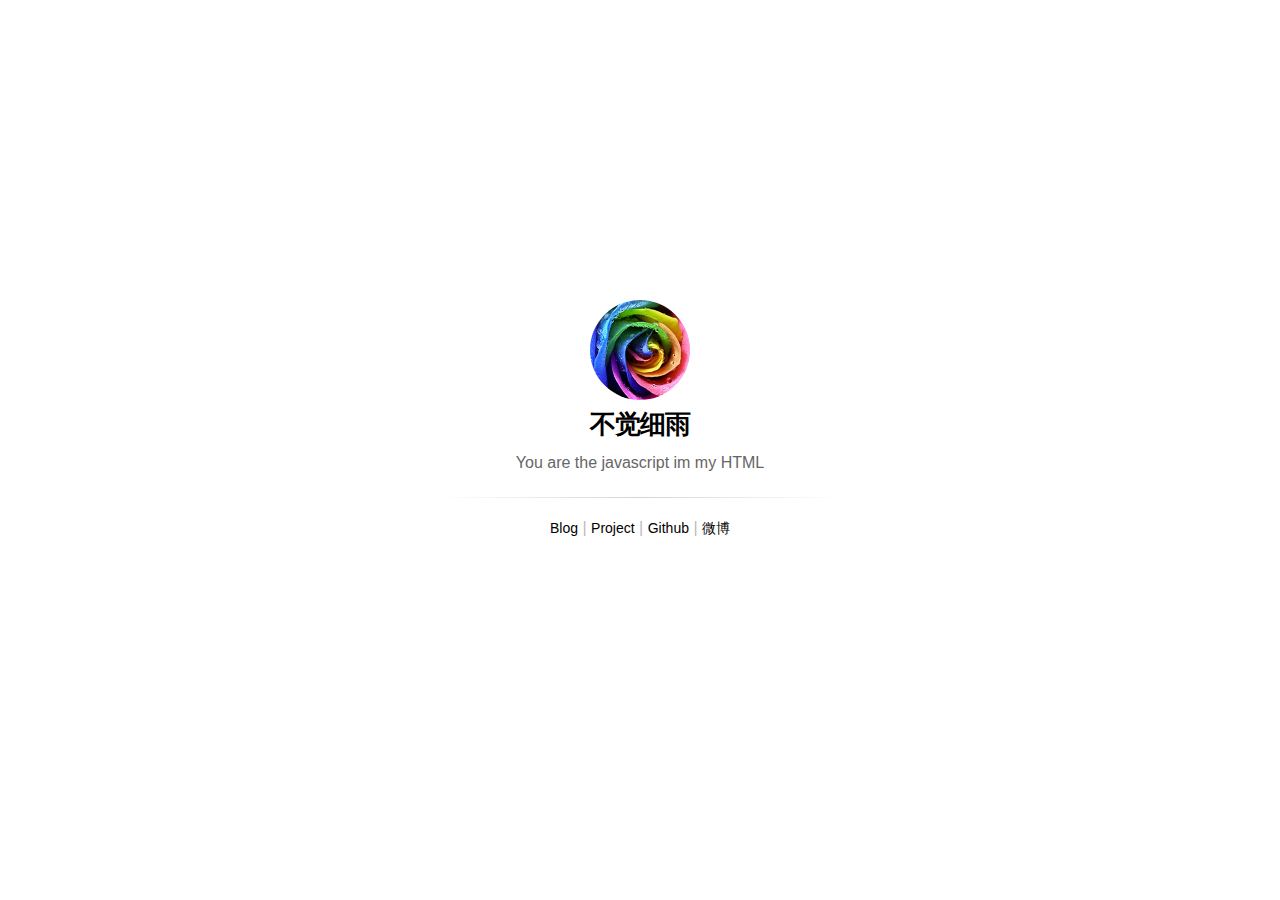
==== index.html @ 700e7a2c "Site updated: 2016-04-20 12:56:49" ====
<!DOCTYPE html>


  <html class="light page-home">


<head>
  <meta charset="utf-8">
  
  <title>Hexo</title>

  <meta name="viewport" content="width=device-width, initial-scale=1, maximum-scale=1">

  
    <meta name="keywords" content="undrizzle,前端,设计,Hexo主题,前端开发,用户体验,设计,frontend,design,nodejs,JavaScript" />
  

  <meta name="description">
<meta property="og:type" content="website">
<meta property="og:title" content="Hexo">
<meta property="og:url" content="http://yoursite.com/index.html">
<meta property="og:site_name" content="Hexo">
<meta property="og:description">
<meta name="twitter:card" content="summary">
<meta name="twitter:title" content="Hexo">
<meta name="twitter:description">

  

  
    <link rel="icon" href="/favicon.ico">
  

  <link href="/css/styles.css?v=0a48fd1a" rel="stylesheet">


  
    <link rel="stylesheet" href="/css/personal-style.css">
  

  

  
  <script type="text/javascript">
    var _hmt = _hmt || [];
    (function() {
      var hm = document.createElement("script");
      hm.src = "//hm.baidu.com/hm.js?57e94d016e201fba3603a8a2b0263af0";
      var s = document.getElementsByTagName("script")[0];
      s.parentNode.insertBefore(hm, s);
    })();
  </script>


</head>

<body>

  

  
  <div class="content-home text-center">
  <a class="avatar" href="/">
    <img src="/images/avatar.jpg" alt="" />
  </a>
  <h1 class="name" style="font-family: calligraffittiregular">
    不觉细雨
  </h1>
  <div class="slogan">
    You are the javascript im my HTML
  </div>

  <hr>

  <ul class="text-center nav">
    
      <li class="item">
        
          <a href="/archives">Blog</a>
        
        <span>|</span>
      </li>
    
      <li class="item">
        
          <a href="/project/" target="_blank">Project</a>
        
        <span>|</span>
      </li>
    
      <li class="item">
        
          <a href="https://github.com/undrizzle" target="_blank">Github</a>
        
        <span>|</span>
      </li>
    
      <li class="item">
        
          <a href="http://weibo.com/2008100621/profile?rightmod=1&amp;wvr=6&amp;mod=personinfo&amp;is_all=1" target="_blank">微博</a>
        
        <span>|</span>
      </li>
    
  </ul>

</div>





  <div class="modal" id="modal">
  <span id="cover" class="cover hide"></span>
  <div id="modal-dialog" class="modal-dialog hide-dialog">
    <div class="modal-header">
      <span id="close" class="btn-close">关闭</span>
    </div>
    <hr>
    <div class="modal-body">
      <ul class="list-toolbox">
        
          <li class="item-toolbox">
            <a
              class="CIRCLE"
              href="/archives/"
              target="_self"
              >
              博客
            </a>
          </li>
        
          <li class="item-toolbox">
            <a
              class="CIRCLE"
              href="/category/"
              target="_self"
              >
              分类
            </a>
          </li>
        
          <li class="item-toolbox">
            <a
              class="CIRCLE"
              href="/tag/"
              target="_self"
              >
              标签
            </a>
          </li>
        
          <li class="item-toolbox">
            <a
              class="CIRCLE"
              href="/link/"
              target="_self"
              >
              友链
            </a>
          </li>
        
          <li class="item-toolbox">
            <a
              class="CIRCLE"
              href="/about/"
              target="_self"
              >
              关于
            </a>
          </li>
        
          <li class="item-toolbox">
            <a
              class="CIRCLE"
              href="/atom.xml"
              target="_blank"
              >
              RSS
            </a>
          </li>
        
          <li class="item-toolbox">
            <a
              class="CIRCLE"
              href="/search/"
              target="_self"
              >
              搜索
            </a>
          </li>
        
      </ul>

    </div>
  </div>
</div>



  

  <script type="text/javascript">
  function loadScript(url, callback) {
    var script = document.createElement('script')
    script.type = 'text/javascript';

    if (script.readyState) { //IE
      script.onreadystatechange = function() {
        if (script.readyState == 'loaded' ||
          script.readyState == 'complete') {
          script.onreadystatechange = null;
          callback();
        }
      };
    } else { //Others
      script.onload = function() {
        callback();
      };
    }

    script.src = url;
    document.getElementsByTagName('head')[0].appendChild(script);
  }

  window.onload = function() {
    loadScript('/js/bundle.js?235687', function() {
      // load success
    });
  }
</script>

</body>
</html>
---- css/styles.css ----
@-webkit-keyframes fadeInFromNone{0%{display:none;opacity:0}1%{display:block;opacity:0}100%{display:block;opacity:1}}@keyframes fadeInFromNone{0%{display:none;opacity:0}1%{display:block;opacity:0}100%{display:block;opacity:1}}@-webkit-keyframes scaleIn{0%{-webkit-transform:scale(0);transform:scale(0);opacity:0}100%{-webkit-transform:scale(0);transform:scale(0);opacity:1}}@keyframes scaleIn{0%{-webkit-transform:scale(0);transform:scale(0);opacity:0}100%{-webkit-transform:scale(0);transform:scale(0);opacity:1}}@-webkit-keyframes zoomIn{0%{-webkit-transform:scale3d(0, 0, 0);transform:scale3d(0, 0, 0);opacity:0}50%{opacity:1}}@keyframes zoomIn{0%{-webkit-transform:scale3d(0, 0, 0);transform:scale3d(0, 0, 0);opacity:0}50%{opacity:1}}@-webkit-keyframes fadeIn{from{opacity:0}to{opacity:1}}@keyframes fadeIn{from{opacity:0}to{opacity:1}}@font-face{font-family:'fontello';src:url("/fonts/fontello.eot?58336539");src:url("/fonts/fontello.eot?58336539#iefix") format("embedded-opentype"),url("/fonts/fontello.woff2?58336539") format("woff2"),url("/fonts/fontello.woff?58336539") format("woff"),url("/fonts/fontello.ttf?58336539") format("truetype"),url("/fonts/fontello.svg?58336539#fontello") format("svg");font-weight:normal;font-style:normal}[class^="icon-"]:before,[class*=" icon-"]:before{font-family:"fontello";font-style:normal;font-weight:normal;speak:none;display:inline-block;text-decoration:inherit;width:1em;margin-right:.2em;text-align:center;font-variant:normal;text-transform:none;line-height:1em;margin-left:.2em;-webkit-font-smoothing:antialiased;-moz-osx-font-smoothing:grayscale}.icon-feather:before{content:'\e800'}.icon-cc:before{content:'\e802'}.icon-long:before{content:'\e806'}.icon-angle-left:before{content:'\e807'}.icon-text:before{content:'\e808'}.icon-hu:before{content:'\e809'}.icon-weibo:before{content:'\e80a'}.icon-angle-down:before{content:'\e80b'}.icon-archive:before{content:'\e80c'}.icon-search:before{content:'\e80d'}.icon-rss-2:before{content:'\e80e'}.icon-heart:before{content:'\e80f'}.icon-zhu:before{content:'\e810'}.icon-user-1:before{content:'\e811'}.icon-calendar-1:before{content:'\e812'}.icon-ma:before{content:'\e813'}.icon-box:before{content:'\e814'}.icon-home:before{content:'\e815'}.icon-shu:before{content:'\e816'}.icon-calendar:before{content:'\e817'}.icon-yang:before{content:'\e818'}.icon-user:before{content:'\e819'}.icon-info-circled-1:before{content:'\e81a'}.icon-lsit:before{content:'\e81b'}.icon-rss:before{content:'\e81c'}.icon-info:before{content:'\e81d'}.icon-wechat:before{content:'\e81e'}.icon-comment:before{content:'\e81f'}.icon-she:before{content:'\e820'}.icon-info-with-circle:before{content:'\e821'}.icon-niu:before{content:'\e822'}.icon-mail:before{content:'\e823'}.icon-list:before{content:'\e824'}.icon-gou:before{content:'\e825'}.icon-tu:before{content:'\e826'}.icon-twitter:before{content:'\e827'}.icon-location:before{content:'\e828'}.icon-hou:before{content:'\e829'}.icon-qq:before{content:'\e82a'}.icon-tag:before{content:'\e82b'}.icon-angle-right:before{content:'\e82c'}.icon-github:before{content:'\e82d'}.icon-angle-up:before{content:'\e82e'}.icon-ji:before{content:'\e82f'}@font-face{font-family:'calligraffittiregular';src:url("/fonts/calligraffitti-regular-webfont.eot");src:url("/fonts/calligraffitti-regular-webfont.eot?#iefix") format("embedded-opentype"),url("/fonts/calligraffitti-regular-webfont.woff2") format("woff2"),url("/fonts/calligraffitti-regular-webfont.woff") format("woff"),url("/fonts/calligraffitti-regular-webfont.ttf") format("truetype"),url("/fonts/calligraffitti-regular-webfont.svg#calligraffittiregular") format("svg");font-weight:normal;font-style:normal}@font-face{font-family:"Lobster-Regular";src:url("/fonts/Lobster-Regular.eot");src:url("/fonts/Lobster-Regular.eot?#iefix") format("embedded-opentype"),url("/fonts/Lobster-Regular.woff") format("woff"),url("/fonts/Lobster-Regular.ttf") format("truetype"),url("/fonts/Lobster-Regular.svg#Lobster-Regular") format("svg");font-style:normal;font-weight:normal}@font-face{font-family:"PoiretOne-Regular";src:url("/fonts/PoiretOne-Regular.eot");src:url("/fonts/PoiretOne-Regular.eot?#iefix") format("embedded-opentype"),url("/fonts/PoiretOne-Regular.woff") format("woff"),url("/fonts/PoiretOne-Regular.ttf") format("truetype"),url("/fonts/PoiretOne-Regular.svg#PoiretOne-Regular") format("svg");font-style:normal;font-weight:normal}@font-face{font-family:"JosefinSans-Thin";src:url("/fonts/JosefinSans-Thin.eot");src:url("/fonts/JosefinSans-Thin.eot?#iefix") format("embedded-opentype"),url("/fonts/JosefinSans-Thin.woff") format("woff"),url("/fonts/JosefinSans-Thin.ttf") format("truetype"),url("/fonts/JosefinSans-Thin.svg#JosefinSans-Thin") format("svg");font-style:normal;font-weight:normal}/*! normalize.css v3.0.3 | MIT License | github.com/necolas/normalize.css */html{font-family:sans-serif;-ms-text-size-adjust:100%;-webkit-text-size-adjust:100%}body{margin:0}article,aside,details,figcaption,figure,footer,header,hgroup,main,menu,nav,section,summary{display:block}audio,canvas,progress,video{display:inline-block;vertical-align:baseline}audio:not([controls]){display:none;height:0}[hidden],template{display:none}a{background-color:transparent}a:active,a:hover{outline:0}abbr[title]{border-bottom:1px dotted}b,strong{font-weight:bold}dfn{font-style:italic}h1{font-size:2em;margin:0.67em 0}mark{background:#ff0;color:#000}small{font-size:80%}sub,sup{font-size:75%;line-height:0;position:relative;vertical-align:baseline}sup{top:-0.5em}sub{bottom:-0.25em}img{border:0}svg:not(:root){overflow:hidden}figure{margin:1em 40px}hr{box-sizing:content-box;height:0}pre{overflow:auto}code,kbd,pre,samp{font-family:monospace, monospace;font-size:1em}button,input,optgroup,select,textarea{color:inherit;font:inherit;margin:0}button{overflow:visible}button,select{text-transform:none}button,html input[type="button"],input[type="reset"],input[type="submit"]{-webkit-appearance:button;cursor:pointer}button[disabled],html input[disabled]{cursor:default}button::-moz-focus-inner,input::-moz-focus-inner{border:0;padding:0}input{line-height:normal}input[type="checkbox"],input[type="radio"]{box-sizing:border-box;padding:0}input[type="number"]::-webkit-inner-spin-button,input[type="number"]::-webkit-outer-spin-button{height:auto}input[type="search"]{-webkit-appearance:textfield;box-sizing:content-box}input[type="search"]::-webkit-search-cancel-button,input[type="search"]::-webkit-search-decoration{-webkit-appearance:none}fieldset{border:1px solid #c0c0c0;margin:0 2px;padding:0.35em 0.625em 0.75em}legend{border:0;padding:0}textarea{overflow:auto}optgroup{font-weight:bold}table{border-collapse:collapse;border-spacing:0}td,th{padding:0}body,.smooth-container{scroll-behavior:smooth}html,body{font-family:PingFangSC-Regular,'Roboto', Verdana, "Open Sans", "Helvetica Neue", "Helvetica", "Hiragino Sans GB", "Microsoft YaHei", "Source Han Sans CN", "WenQuanYi Micro Hei", Arial, sans-serif;-webkit-font-smoothing:antialiased;-webkit-tap-highlight-color:transparent;overflow-x:hidden;overflow-y:auto;width:100%;min-height:100%}body{background:#fff}code,pre,samp{font-family:PingFangSC-Regular, 'Roboto', Verdana, "Open Sans", "Helvetica Neue", "Helvetica", "Hiragino Sans GB", "Microsoft YaHei", "Source Han Sans CN", "WenQuanYi Micro Hei", Arial, sans-serif}*{box-sizing:border-box}a{text-decoration:none}a:hover{text-decoration:none}ul{line-height:1.8em;padding:0;list-style:none}ul li{list-style:none}.text-center{text-align:center}@media screen and (max-width: 767px){html,body{overflow-x:hidden}}code{padding:3px 6px;vertical-align:middle;border-radius:4px;background-color:#f7f7f7;color:#e96900}figure.highlight{display:block;overflow-x:auto;margin:0 0 15px;padding:16px;color:#555;font-size:14px;border-radius:6px;background-color:#f7f7f7;overflow-y:hidden}.highlight pre{line-height:1.5em;overflow-y:hidden;white-space:pre-wrap;word-wrap:break-word}.highlight .gutter pre{padding-right:30px;text-align:right;border:0;background-color:transparent}.highlight .code{width:100%}.highlight figcaption{font-size:.8em;color:#999}.highlight figcaption a{float:right}.highlight table{width:100%;margin:0;border:0}.highlight table td,.highlight table th{border:0;color:#555;font-size:14px;padding:0}.highlight pre{margin:0;background-color:transparent}.highlight .comment,.highlight .meta{color:#b3b3b3}.highlight .string,.highlight .value,.highlight .variable,.highlight .template-variable,.highlight .strong,.highlight .emphasis,.highlight .quote,.highlight .inheritance,.highlight.ruby .symbol,.highlight.xml .cdata{color:#1abc9c}.highlight .keyword,.highlight .selector-tag,.highlight .type,.highlight.javascript .function{color:#e96900}.highlight .preprocessor,.highlight .built_in,.highlight .params,.highlight .constant,.highlight .symbol,.highlight .bullet,.highlight .attribute,.highlight.css .hexcolor{color:#1abc9c}.highlight .number,.highlight .literal{color:#ae81ff}.highlight .section,.highlight .header,.highlight .name,.highlight .function,.highlight.python .decorator,.highlight.python .title,.highlight.ruby .function .title,.highlight.ruby .title .keyword,.highlight.perl .sub,.highlight.javascript .title,.highlight.coffeescript .title{color:#525252}.highlight .tag,.highlight .regexp{color:#2973b7}.highlight .title,.highlight .attr,.highlight .selector-id,.highlight .selector-class,.highlight .selector-attr,.highlight .selector-pseudo,.highlight.ruby .constant,.highlight.xml .tag .title,.highlight.xml .pi,.highlight.xml .doctype,.highlight.html .doctype,.highlight.css .id,.highlight.css .pseudo,.highlight .class,.highlight.ruby .class .title{color:#2973b7}.highlight.css .code .attribute{color:#e96900}.highlight.css .class{color:#525252}.tag .attribute{color:#e96900}.highlight .addition{color:#55a532;background-color:#eaffea}.highlight .deletion{color:#bd2c00;background-color:#ffecec}.highlight .link{text-decoration:underline}.function .keyword{color:#0092db}.function .params{color:#525252}.function .title{color:#525252}.hide{display:none}.show{display:block}.content{width:500px;margin:40px auto 80px;border-left:4px solid #f9f9f9}.content.content-archive .toolbox,.content.content-about .toolbox,.content.content-search .toolbox,.content.content-project .toolbox,.content.content-link .toolbox,.content.content-category .toolbox,.content.content-tag .toolbox{margin-bottom:15px;margin-left:-20px}.duoshuo-comment,.disqus-comments{margin-top:40px}@media screen and (max-width: 767px){.content.content-post,.content.content-about,.content.content-search,.content.content-project,.content.content-category,.content.content-tag,.content.content-archive{overflow-x:hidden;width:100%;margin-top:30px;padding-right:10px;padding-left:12px}.content.content-post{padding:0}.content.content-category .list-post,.content.content-tag .list-post{border-left:none}.content.content-category .list-post .item-title:before,.content.content-category .list-post .item-post:before,.content.content-tag .list-post .item-title:before,.content.content-tag .list-post .item-post:before{display:none}.content.content-category .list-post .item-title,.content.content-category .list-post .item-post,.content.content-tag .list-post .item-title,.content.content-tag .list-post .item-post{padding-left:0}}@media only screen and (min-device-width: 768px) and (max-device-width: 1024px){.content.content-tag,.content.content-post,.content.content-category{width:95%}}.article-content h1,.article-content h2,.article-content h3,.article-content h4,.article-content h5,.article-content h6{font-weight:normal;margin:28px 0 15px;color:#000}.article-content h1{font-size:24px}.article-content h2{font-size:20px}.article-content h3{font-size:16px}.article-content h4{font-size:14px}.article-content a{color:#1abc9c}.article-content a:hover{color:#148f77}.article-content strong{color:#000}.article-content a strong{color:#1abc9c}.article-content p{font-size:15px;line-height:2em;margin-bottom:20px;color:#555}.article-content ol,.article-content ul{font-size:15px;color:#555}.article-content img{max-width:100%;height:auto}.article-content ul li{position:relative;padding-left:14px}.article-content ul li:before{position:absolute;top:12px;left:-2px;width:4px;height:4px;margin-left:2px;content:' ';border-radius:50%;background:#bbb}.article-content p+ul{margin-top:-10px}.article-content ul+p{margin-top:25px}.article-content ol{padding-left:20px}.article-content blockquote{margin:0;padding:2px 30px;color:#555;border-left:6px solid #eee;background:#fafafa}html.bg{background-color:transparent;background-size:cover;background-position:center center;background-repeat:no-repeat}.content-home{position:absolute;top:50%;width:100%;height:100%;height:300px;margin-top:-150px;margin-bottom:100px}.content-home .avatar img{display:inline-block;width:100px;height:100px;border-radius:50%;-o-object-fit:cover;object-fit:cover;overflow:hidden}.content-home .name{font-size:26px;font-weight:bold;font-style:normal;line-height:50px;height:50px;margin:0 auto;letter-spacing:-.03em}.content-home .slogan{font-size:16px;font-weight:200;margin-bottom:26px;color:#666}.content-home .nav{color:#bbb}.content-home .nav .item{display:inline-block}.content-home .nav .item a{font-size:14px;display:inline-block;text-align:center;text-decoration:none;color:#000;-webkit-transition-duration:0.5s;transition-duration:0.5s;transition-propety:background-color}.content-home .nav .item a:hover{color:#1abc9c}.content-home .nav .item:last-child span{display:none}@media (max-width: 640px){.content-home .title{font-size:3rem;font-weight:100;letter-spacing:-.05em}}hr{max-width:400px;height:1px;margin-top:-1px;border:none;background-image:-webkit-linear-gradient(bottom, transparent, #d5d5d5, transparent);background-image:linear-gradient(0deg, transparent, #d5d5d5, transparent);background-image:-webkit-linear-gradient(0deg, transparent, #d5d5d5, transparent)}html.dark hr{display:block}html.dark .content-home .name{color:#fff}html.dark .content-home .slogan{color:#fff}html.dark .content-home .nav{color:#fff}html.dark .content-home .nav .item a{color:#fff}html.dark .content-home .nav .item a:hover{color:#1abc9c}.content.content-category{margin-bottom:100px}.content.content-about .about-list{margin-left:-2px}.content.content-about .about-list .about-item{position:relative;padding:10px 0}.content.content-about .about-list .about-item .text{padding-left:20px}.content.content-about a.text-value-url{color:#1abc9c}.content.content-about a.text-value-url:hover{color:#148f77}.content.content-about .dot{position:absolute;top:50%;width:10px;height:10px;margin-top:-5px;margin-left:-5px;content:' ';border-radius:50%}.content.content-about .dot.icon{font-size:12px;line-height:20px;width:20px;height:20px;margin-top:-10px;margin-left:-10px;padding-left:2px;color:rgba(255,255,255,0.6)}.content.content-about .dot.dot-0{background:#1abc9c}.content.content-about .dot.dot-1{background:#3498db}.content.content-about .dot.dot-2{background:#9b59b6}.content.content-about .dot.dot-3{background:#e67e22}.content.content-about .dot.dot-4{background:#e74c3c}@media screen and (min-width: 768px){.content.content-about{width:600px}}@media screen and (max-width: 767px){.content.content-about .about-list{margin-left:0;border-left:4px solid #f9f9f9}.content.content-about .about-list .dot.icon{margin-left:-12px}}.content.content-search .wrap-search-box{position:relative;padding-left:20px;margin-bottom:40px}.content.content-search .wrap-search-box:before{position:absolute;top:50%;left:-2px;width:8px;height:8px;margin-top:-4px;margin-left:-4px;content:' ';border-radius:50%;background:#ddd}.content.content-search .wrap-search-box .search-box{position:relative;background:#f0f0f0;height:36px;border-radius:36px;width:400px;overflow:hidden}.content.content-search .wrap-search-box .search-box .input-search{position:relative;border:none;width:100%;height:100%;padding-left:32px;background:transparent}.content.content-search .wrap-search-box .search-box .input-search:focus{outline:none}.content.content-search .wrap-search-box .search-box .icon-search{position:absolute;top:0;left:2px;width:30px;height:36px;line-height:36px;text-align:center;border-radius:36px;color:#bbb}.content.content-search .list-search .tip{padding-left:20px;color:#999}.content.content-search .list-search .item .color-hightlight{color:red}.content.content-search .list-search .item .title{font-size:18px;font-weight:bold;-webkit-transition-duration:0.5s;transition-duration:0.5s;color:#333;vertical-align:middle;max-width:430px;transition-propety:background-color;margin:30px 0px 0px}.content.content-search .list-search .item .title:hover{color:#1abc9c}.content.content-search .list-search .item a{position:relative;display:block;padding-left:20px}.content.content-search .list-search .item a:before{position:absolute;top:50%;left:-2px;width:8px;height:8px;margin-top:-4px;margin-left:-4px;content:' ';border-radius:50%;background:#ddd}.content.content-search .list-search .item .post-content{padding-left:20px;color:#555}.content.content-search .list-search .item .post-content>*{font-size:14px !important}@media screen and (min-width: 768px){.content.content-search{width:600px}}@media screen and (max-width: 767px){.content.content-search .wrap-search-box{padding-left:0;margin-bottom:40px}.content.content-search .wrap-search-box:before{display:none}.content.content-search .wrap-search-box .search-box{width:100%}.content.content-search .list-search .tip{padding-left:0}.content.content-search .list-search .item .title{font-size:18px}.content.content-search .list-search .item a{padding-left:0}.content.content-search .list-search .item a:before{display:none}.content.content-search .list-search .item .post-content{padding-left:0}}.post-header{margin:0 auto;padding-top:20px}.post-header.LEFT{width:720px;border-left:4px solid #f0f0f0}.post-header.CENTER{width:4px;background:#f0f0f0}.post-header .toolbox{margin-top:-40px;margin-left:-18px;background:#fff;-webkit-transition-duration:0.5s;transition-duration:0.5s;transition-propety:transform}.post-header .toolbox:hover{-webkit-transform:translate(0, 30px);transform:translate(0, 30px)}.post-header .toolbox .toolbox-entry .icon-angle-down{margin-top:16px;display:inline-block;line-height:0;font-size:22px;border-radius:50%}.post-header .toolbox .toolbox-entry .toolbox-entry-text{display:none}.content.content-post{border-left:none;margin:50px auto}.content.content-post.CENTER .article-header{text-align:center}.content.content-post .article-header{margin-bottom:40px}.content.content-post .article-header .post-title{font-size:32px;font-weight:normal;margin:0 0 12px;color:#000}.content.content-post .article-header .article-meta{font-size:12px;margin-top:8px;margin-bottom:30px;color:#999}.content.content-post .article-header .article-meta a{color:#999}.content.content-post .article-header .article-meta>span>*{vertical-align:middle}.content.content-post .article-header .article-meta i{display:inline-block;margin:0 -4px 0 4px}@media screen and (min-width: 768px){.content.content-post{width:760px;margin-top:60px}}@media screen and (max-width: 767px){.post-header{display:none}.content.content-post .article-content,.content.content-post .post-title{padding-right:10px;padding-left:10px}.content.content-post .article-header .post-title{font-size:24px}.content.content-archive .archive-body{border-left:none}.content.content-archive .archive-body .item-title:before,.content.content-archive .archive-body .item-post:before{display:none}.content.content-archive .archive-body .item-year,.content.content-archive .archive-body .item-post{padding-left:0}}@media only screen and (min-device-width: 768px) and (max-device-width: 1024px){.content.content-post{width:95%}}.content.content-link .link-list .link-item{position:relative;margin-left:-23px;padding:8px 0}.content.content-link .link-list .link-item a{display:block;color:#444}.content.content-link .link-list .link-item a .avatar,.content.content-link .link-list .link-item a .wrap-info{display:inline-block;vertical-align:middle}.content.content-link .link-list .link-item a .avatar{width:44px;height:44px;border-radius:50%}.content.content-link .link-list .link-item a .avatar:hover{opacity:.8}.content.content-link .link-list .link-item a .wrap-info{line-height:1.3em}.content.content-link .link-list .link-item a .wrap-info .name{font-weight:bold}.content.content-link .link-list .link-item a .wrap-info .name:hover{color:#1abc9c}.content.content-link .link-list .link-item a .wrap-info .info{font-size:13px;color:#999;min-width:240px}.content.content-link .tip{margin:20px 0 0 -15px;color:#ddd}.content.content-link .tip i,.content.content-link .tip span{vertical-align:middle}.content.content-link .tip .icon-mail{width:24px;height:24px;text-align:center;line-height:24px;border-radius:50%;color:#fff;background:#f0f0f0;font-size:12px;display:inline-block;padding-left:1px}@media screen and (min-width: 768px){.content.content-link hr{display:none;height:0}}@media screen and (max-width: 767px){.content.content-link{width:100%}.content.content-link .link-list .link-item{position:relative;margin-left:0;padding:8px 0 8px 10px}}@media only screen and (min-device-width: 768px) and (max-device-width: 1024px){.content.content-link{width:100%}.content.content-link .link-list .link-item{position:relative;margin-left:0;padding:8px 0 8px 10px}}.content.content-project .project-list{margin-left:-2px}.content.content-project .project-list .project-item{position:relative;padding:10px 0}.content.content-project .project-list .project-item .text{padding-left:20px}.content.content-project a.project-url{color:#1abc9c}.content.content-project a.project-url:hover{color:#148f77}.content.content-project .intro{color:#666}.content.content-project .dot{position:absolute;top:50%;width:10px;height:10px;margin-top:-5px;margin-left:-5px;content:' ';border-radius:50%}.content.content-project .dot.icon{font-size:12px;line-height:20px;width:20px;height:20px;margin-top:-10px;margin-left:-10px;padding-left:2px;color:rgba(255,255,255,0.6)}.content.content-project .dot.dot-0{background:#1abc9c}.content.content-project .dot.dot-1{background:#3498db}.content.content-project .dot.dot-2{background:#9b59b6}.content.content-project .dot.dot-3{background:#e67e22}.content.content-project .dot.dot-4{background:#e74c3c}@media screen and (min-width: 768px){.content.content-project{width:600px}}@media screen and (max-width: 767px){.content.content-project .project-list{margin-left:0}}table{width:100%;max-width:100%;border:1px solid #dfdfdf;margin-bottom:30px}table>thead>tr>th,table>thead>tr>td{border-bottom-width:2px}table td,table th{line-height:1.5;padding:8px;text-align:left;vertical-align:top;color:#555;border:1px solid #dfdfdf;font-size:15px}.page-header{position:relative;margin-bottom:30px;background:#fff}.page-header .breadcrumb{width:100px;font-size:16px;margin-bottom:10px;margin-left:-52px;color:#d0d0d0;text-align:center}.page-header .breadcrumb .location{margin-left:0;font-size:13px}.page-header .breadcrumb i{font-size:26px;color:#dfdfdf}.page-header .box-blog-info{display:block}.page-header .box-blog-info .avatar,.page-header .box-blog-info .info{display:inline-block;vertical-align:middle}.page-header .box-blog-info img{width:60px;height:60px;vertical-align:middle;border-radius:50%;-o-object-fit:cover;object-fit:cover;overflow:hidden}.page-header .box-blog-info .info .name{font-size:24px;font-weight:bold;margin:0;color:#000}.page-header .box-blog-info .info .slogan{display:inline-block;color:#999}@media screen and (min-width: 768px){.page-header{margin-bottom:30px}.page-header .home-entry{display:inline-block}.page-header .box-blog-info{display:block;margin-left:-30px}}@media screen and (max-width: 767px){.page-header{margin-bottom:30px;text-align:center}.page-header .breadcrumb{display:none}.page-header .home-entry{display:none}.page-header .box-blog-info .avatar{display:block}.page-header .box-blog-info .avatar img{width:60px;height:60px;vertical-align:middle;border-radius:50%}.page-header .box-blog-info .info{display:inline-block}.page-header .box-blog-info .info .name{display:inline-block;margin-top:10px;margin-bottom:8px}.page-header .box-blog-info .info .slogan{display:block}}.pagination .page-nav .page-number{font-family:'calligraffittiregular';font-size:15px;font-weight:bolder;line-height:33px;display:inline-block;width:28px;height:28px;margin:auto 6px;text-align:center;color:#444;border-radius:50%}.pagination .page-nav .page-number:hover,.pagination .page-nav .page-number.current{color:#444;background:#f0f0f0}.pagination .page-nav .space{letter-spacing:2px}.pagination .page-nav .extend{font-size:20px;line-height:25px;display:inline-block;width:28px;height:28px;text-align:center;color:#444;border-radius:50%;-webkit-transition-duration:.5s;transition-duration:.5s;transition-propety:background-color}.pagination .page-nav .extend:hover{color:#444;background:#f0f0f0}.list-post{line-height:2.8em}.item-title{position:relative;margin-top:40px;padding-left:20px}.item-title:before{position:absolute;top:50%;left:-2px;width:10px;height:10px;margin-top:-9px;margin-left:-5px;content:' ';border-radius:50%}.item-title.item-title-0:before{background:#1abc9c}.item-title.item-title-1:before{background:#3498db}.item-title.item-title-2:before{background:#9b59b6}.item-title.item-title-3:before{background:#e67e22}.item-title.item-title-4:before{background:#e74c3c}.item-post{position:relative;padding-left:20px}.item-post:before{position:absolute;top:50%;left:-2px;width:8px;height:8px;margin-top:-4px;margin-left:-4px;content:' ';border-radius:50%;background:#ddd}.item-post .post-date{font-size:12px;display:inline-block;color:#888}.item-post .post-title{font-size:16px;font-weight:normal;position:relative;display:inline-block;-webkit-transition-duration:.5s;transition-duration:.5s;color:#333;vertical-align:middle;text-overflow:ellipsis;max-width:430px;white-space:nowrap;overflow:hidden;transition-propety:background-color}.item-post .post-title:hover{color:#1abc9c}.item-year{position:relative;margin-top:40px;padding-left:20px}.item-year a.text-year{font-family:'calligraffittiregular';font-size:20px;font-weight:bold;font-weight:bold;color:#222}.item-category-name{position:relative;margin-top:40px;padding-left:20px}.item-category-name .category-count{font-family:'calligraffittiregular';font-size:16px;font-weight:bold}.toolbox{position:relative;width:60px;height:40px;border-radius:20px;background:transparent}.toolbox:hover{width:200px}.toolbox:hover .toolbox-entry .icon-angle-down{display:none}.toolbox:hover .toolbox-entry .toolbox-entry-text{display:inline-block}.toolbox:hover .list-toolbox{display:block}.toolbox:hover .list-toolbox li a{-webkit-animation-duration:.8s;animation-duration:.8s;-webkit-animation-fill-mode:both;animation-fill-mode:both}.toolbox:hover .list-toolbox li:nth-child(1) a{-webkit-animation-name:fadeIn;animation-name:fadeIn}.toolbox:hover .list-toolbox li:nth-child(2) a{-webkit-animation-name:fadeIn;animation-name:fadeIn;-webkit-animation-delay:.1s;animation-delay:.1s}.toolbox:hover .list-toolbox li:nth-child(3) a{-webkit-animation-name:fadeIn;animation-name:fadeIn;-webkit-animation-delay:.2s;animation-delay:.2s}.toolbox:hover .list-toolbox li:nth-child(4) a{-webkit-animation-name:fadeIn;animation-name:fadeIn;-webkit-animation-delay:.3s;animation-delay:.3s}.toolbox:hover .list-toolbox li:nth-child(5) a{-webkit-animation-name:fadeIn;animation-name:fadeIn;-webkit-animation-delay:.4s;animation-delay:.4s}.toolbox:hover .list-toolbox li:nth-child(6) a{-webkit-animation-name:fadeIn;animation-name:fadeIn;-webkit-animation-delay:.5s;animation-delay:.5s}.toolbox:hover .list-toolbox li:nth-child(7) a{-webkit-animation-name:fadeIn;animation-name:fadeIn;-webkit-animation-delay:.6s;animation-delay:.6s}.toolbox:hover .list-toolbox li:nth-child(8) a{-webkit-animation-name:fadeIn;animation-name:fadeIn;-webkit-animation-delay:.7s;animation-delay:.7s}.toolbox .toolbox-entry{position:relative;font-size:13px;line-height:40px;display:block;width:40px;height:40px;margin-bottom:20px;-webkit-transition-duration:.5s;transition-duration:.5s;text-align:center;color:#555;border-radius:50%;background:#f0f0f0;transition-propety:background-color}.toolbox .toolbox-entry .icon-angle-down{display:none}.toolbox .toolbox-entry .toolbox-entry-text{display:inline-block}.toolbox .toolbox-entry .icon-home{display:none;font-size:22px;color:#999}.toolbox .toolbox-entry:hover{cursor:pointer;background:#dfdfdf}.toolbox .toolbox-entry:hover .icon-angle-down,.toolbox .toolbox-entry:hover .toolbox-entry-text{display:none}.toolbox .toolbox-entry:hover .icon-home{display:inline-block}.toolbox .list-toolbox{position:absolute;top:-17px;left:46px;display:none;width:500px}.toolbox .list-toolbox .item-toolbox{display:inline-block}.toolbox .list-toolbox .item-toolbox a{font-size:13px;line-height:40px;display:inline-block;height:40px;margin-bottom:20px;-webkit-transition-duration:.5s;transition-duration:.5s;text-align:center;color:#555;border-radius:20px;background:#f0f0f0;transition-propety:background-color}.toolbox .list-toolbox .item-toolbox a.CIRCLE{width:40px}.toolbox .list-toolbox .item-toolbox a.ROUND_RECT{padding:0 20px}.toolbox .list-toolbox .item-toolbox a:hover{background:#dfdfdf}@media screen and (max-width: 767px){.toolbox{display:none}}.toolbox-mobile{font-size:13px;line-height:40px;display:block;width:40px;height:40px;-webkit-transition-duration:.5s;transition-duration:.5s;text-align:center;color:#555;border-radius:50%;background:#f0f0f0;position:fixed;left:12px;bottom:12px;z-index:10}@media screen and (min-width: 768px){.toolbox-mobile{display:none}}.tag-box{position:relative;margin-bottom:-20px;margin-left:-20px}.tag-box .tag-title{font-size:13px;line-height:40px;position:absolute;top:50%;width:40px;height:40px;margin-top:-20px;text-align:center;color:#555;border-radius:50%;background:#f0f0f0}.tag-box .tag-list{margin-left:50px}.tag-box .tag-list .tag-item{font-size:12px;line-height:30px;display:inline-block;height:30px;margin:5px 3px;padding:0 12px;color:#999;border-radius:15px;background:#f6f6f6}.tag-box .tag-list .tag-item:hover{color:#333;background:#f0f0f0}.tag-box .tag-list .tag-item .tag-size{font-family:'calligraffittiregular';font-weight:bold}@media screen and (max-width: 767px){.tag-box{margin-left:0}}.category-box{position:relative;margin-bottom:-20px;margin-left:-20px}.category-box .category-title{font-size:13px;line-height:40px;position:absolute;top:50%;width:40px;height:40px;margin-top:-20px;text-align:center;color:#555;border-radius:50%;background:#f0f0f0}.category-box .category-list{margin-left:50px}.category-box .category-list .category-item{font-size:12px;line-height:30px;display:inline-block;height:30px;margin:5px 3px;padding:0 12px;color:#999;border-radius:15px;background:#f6f6f6}.category-box .category-list .category-item:hover{color:#333;background:#f0f0f0}.category-box .category-list .category-item .category-size{font-family:'calligraffittiregular';font-weight:bold}@media screen and (max-width: 767px){.category-box{margin-left:0}}.toc-article{position:absolute;left:50%;margin-left:400px;top:200px;font-size:13px}.toc-article.fixed{position:fixed;top:20px}.toc-article ol{line-height:1.8em;padding-left:10px;list-style:none}.toc-article>li{margin:4px 0}.toc-article .toc-title{font-size:16px}.toc-article .toc{padding-left:0}.toc-article a.toc-link.active{color:#111;font-weight:bold}.toc-article a{color:#888}.toc-article a:hover{color:#6f6f6f}@media screen and (max-width: 1023px){.toc-article{display:none}}@media only screen and (min-device-width: 768px) and (max-device-width: 1024px){.toc-article{display:none}}a.back-top{position:fixed;bottom:40px;right:30px;background:#f0f0f0;height:40px;width:40px;border-radius:50%;line-height:34px;text-align:center;-webkit-transition-duration:.5s;transition-duration:.5s;transition-propety:background-color;display:none}a.back-top.show{display:block}a.back-top i{color:#999;font-size:26px}a.back-top:hover{cursor:pointer;background:#dfdfdf}a.back-top:hover i{color:#666}@media screen and (max-width: 768px){a.back-top{display:none !important}}@media only screen and (min-device-width: 768px) and (max-device-width: 1024px){a.back-top{display:none !important}}.hint{position:relative;display:inline-block}.hint:before,.hint:after{position:absolute;z-index:1000000;-webkit-transition:.5s ease;transition:.5s ease;pointer-events:none;opacity:0}.hint:hover:before,.hint:hover:after{opacity:1}.hint:before{position:absolute;position:absolute;content:'';border:6px solid transparent;background:transparent}.hint:after{font-size:12px;line-height:32px;height:32px;padding:0 10px;content:'点击回首页';white-space:nowrap;color:#555;border-radius:4px;background:#f0f0f0}.hint--top:after{bottom:100%;left:50%;margin:0 0 -6px -10px}.hint--top:hover:before{margin-bottom:-10px}.hint--top:hover:after{margin-bottom:2px}.hint--bottom:before{top:100%;left:50%;margin:-14px 0 0 0;border-bottom-color:rgba(0,0,0,0.8)}.hint--bottom:after{top:100%;left:50%;margin:-2px 0 0 -10px}.hint--bottom:hover:before{margin-top:-6px}.hint--bottom:hover:after{margin-top:6px}.hint--right:before{bottom:50%;left:100%;margin:0 0 -4px -8px;border-right-color:rgba(0,0,0,0.8)}.hint--right:after{bottom:50%;left:100%;margin:0 0 -13px 4px}.hint--right:hover:before{margin:0 0 -4px -0}.hint--right:hover:after{margin:0 0 -13px 12px}.hint--left:before{right:100%;bottom:50%;margin:0 -8px -3px 0;border-left-color:#f0f0f0}.hint--left:after{right:100%;bottom:50%;margin:0 4px -13px 0}.hint--left:hover:before{margin:0 0 -3px 0}.hint--left:hover:after{margin:0 12px -13px 0}@media screen and (min-width: 768px){.fexo-comments{margin:0 auto 60px}.fexo-comments.comments-post{width:760px}.fexo-comments.comments-about{width:600px}.fexo-comments.comments-link{width:500px}}@media screen and (max-width: 767px){.fexo-comments{padding:10px}}.modal .cover{position:fixed;z-index:10;top:0;right:0;bottom:0;left:0;background:rgba(0,0,0,0.6)}.modal hr{max-width:320px;height:1px;margin-top:-1px;margin-bottom:0;border:none;background-image:-webkit-linear-gradient(bottom, transparent, #dcdcdc, transparent);background-image:linear-gradient(0deg, transparent, #dcdcdc, transparent);background-image:-webkit-linear-gradient(0deg, transparent, #dcdcdc, transparent)}.modal-dialog{position:fixed;z-index:11;bottom:0;width:100%;height:160px;-webkit-transition:.3s ease-out;transition:.3s ease-out;background:#fefefe}.modal-dialog.show-dialog{-webkit-transform:translate3d(0, 0, 0);transform:translate3d(0, 0, 0)}.modal-dialog.hide-dialog{-webkit-transform:translate3d(0, 100%, 0);transform:translate3d(0, 100%, 0)}.modal-body{height:70px;display:table;text-align:center;width:100%}.modal-body .list-toolbox{text-align:center;display:table-cell;vertical-align:middle}.modal-body .list-toolbox .item-toolbox{display:inline-block}.modal-body .list-toolbox .item-toolbox a{font-size:13px;line-height:40px;display:inline-block;height:40px;margin:5px 2px;-webkit-transition-duration:.5s;transition-duration:.5s;text-align:center;color:#555;border-radius:20px;background:#f0f0f0;transition-propety:background-color}.modal-body .list-toolbox .item-toolbox a.CIRCLE{width:40px}.modal-body .list-toolbox .item-toolbox a.ROUND_RECT{padding:0 20px}.modal-body .list-toolbox .item-toolbox a:hover{background:#dfdfdf}.modal-header{font-size:13px;text-align:center;height:75px}.modal-header .btn-close{position:relative;top:50%;-webkit-transform:translateY(-50%);transform:translateY(-50%);font-size:13px;line-height:40px;display:inline-block;width:40px;height:40px;-webkit-transition-duration:.5s;transition-duration:.5s;text-align:center;text-decoration:none;color:#555;border-radius:20px;background:#f0f0f0}.modal-header .btn-close:hover{color:#919191}.btn-close:hover,.toolbox-mobile:hover{cursor:pointer}

/*# sourceMappingURL=styles.css.map */
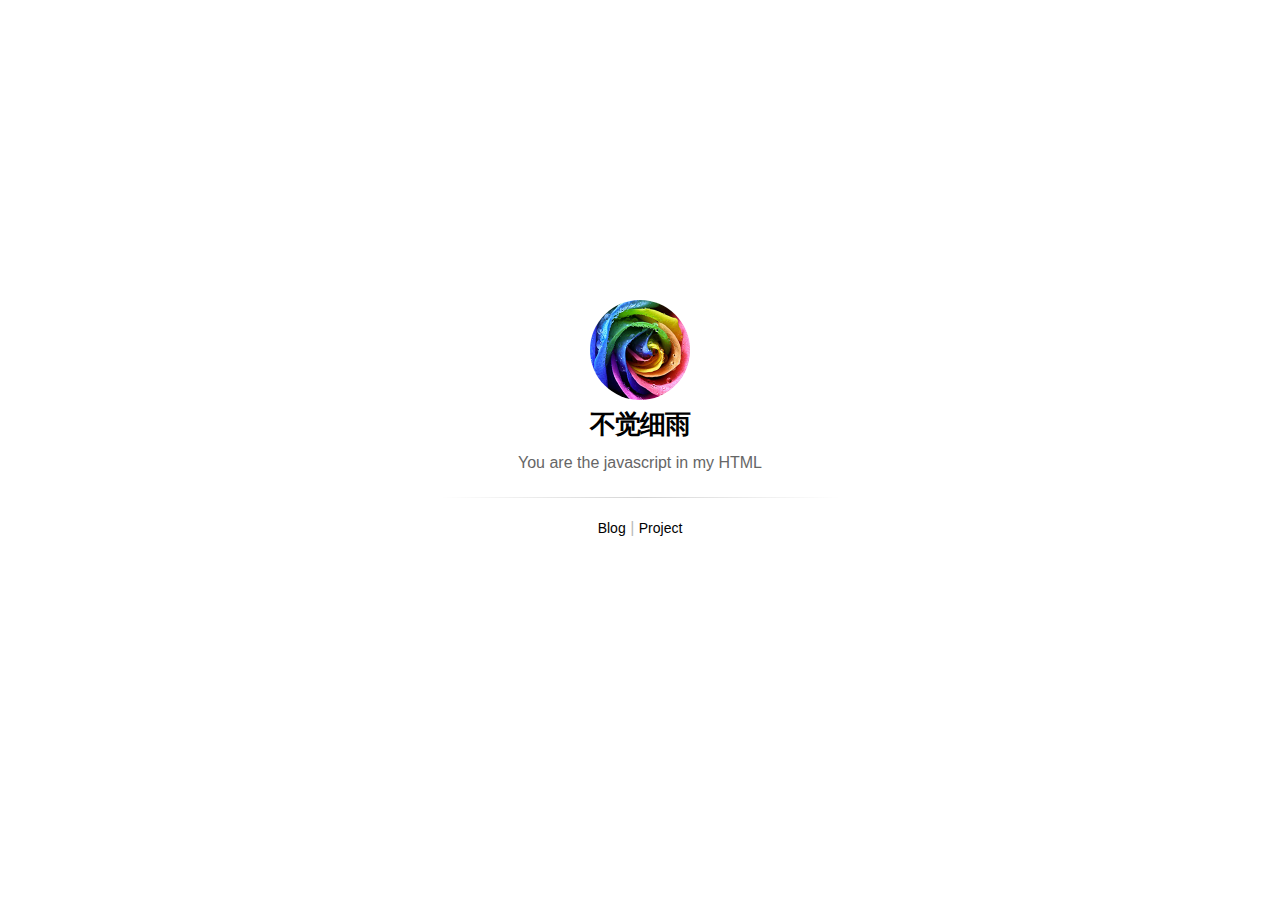
==== commit 3788a5de: "Site updated: 2016-04-21 14:22:17" ====
--- a/index.html
+++ b/index.html
@@ -7,7 +7,7 @@
 <head>
   <meta charset="utf-8">
   
-  <title>Hexo</title>
+  <title>undrizzle | 左手代码，右手诗</title>
 
   <meta name="viewport" content="width=device-width, initial-scale=1, maximum-scale=1">
 
@@ -17,12 +17,12 @@
 
   <meta name="description">
 <meta property="og:type" content="website">
-<meta property="og:title" content="Hexo">
+<meta property="og:title" content="undrizzle | 左手代码，右手诗">
 <meta property="og:url" content="http://yoursite.com/index.html">
-<meta property="og:site_name" content="Hexo">
+<meta property="og:site_name" content="undrizzle | 左手代码，右手诗">
 <meta property="og:description">
 <meta name="twitter:card" content="summary">
-<meta name="twitter:title" content="Hexo">
+<meta name="twitter:title" content="undrizzle | 左手代码，右手诗">
 <meta name="twitter:description">
 
   
@@ -59,51 +59,38 @@
   
 
   
+  <div class="home-bg">
   <div class="content-home text-center">
-  <a class="avatar" href="/">
-    <img src="/images/avatar.jpg" alt="" />
-  </a>
-  <h1 class="name" style="font-family: calligraffittiregular">
-    不觉细雨
-  </h1>
-  <div class="slogan">
-    You are the javascript im my HTML
-  </div>
-
-  <hr>
-
-  <ul class="text-center nav">
-    
+    <a class="avatar" href="/">
+      <img src="/images/avatar.jpg" alt="" />
+    </a>
+    <h1 class="name" style="font-family: calligraffittiregular">
+      不觉细雨
+    </h1>
+    <div class="slogan">
+      You are the javascript in my HTML
+    </div>
+
+    <hr>
+
+    <ul class="text-center nav">
+      
       <li class="item">
         
-          <a href="/archives">Blog</a>
+        <a href="/archives">Blog</a>
         
         <span>|</span>
       </li>
-    
+      
       <li class="item">
         
-          <a href="/project/" target="_blank">Project</a>
+        <a href="/project/">Project</a>
         
         <span>|</span>
       </li>
-    
-      <li class="item">
-        
-          <a href="https://github.com/undrizzle" target="_blank">Github</a>
-        
-        <span>|</span>
-      </li>
-    
-      <li class="item">
-        
-          <a href="http://weibo.com/2008100621/profile?rightmod=1&amp;wvr=6&amp;mod=personinfo&amp;is_all=1" target="_blank">微博</a>
-        
-        <span>|</span>
-      </li>
-    
-  </ul>
-
+      
+    </ul>
+  </div>
 </div>
 
 
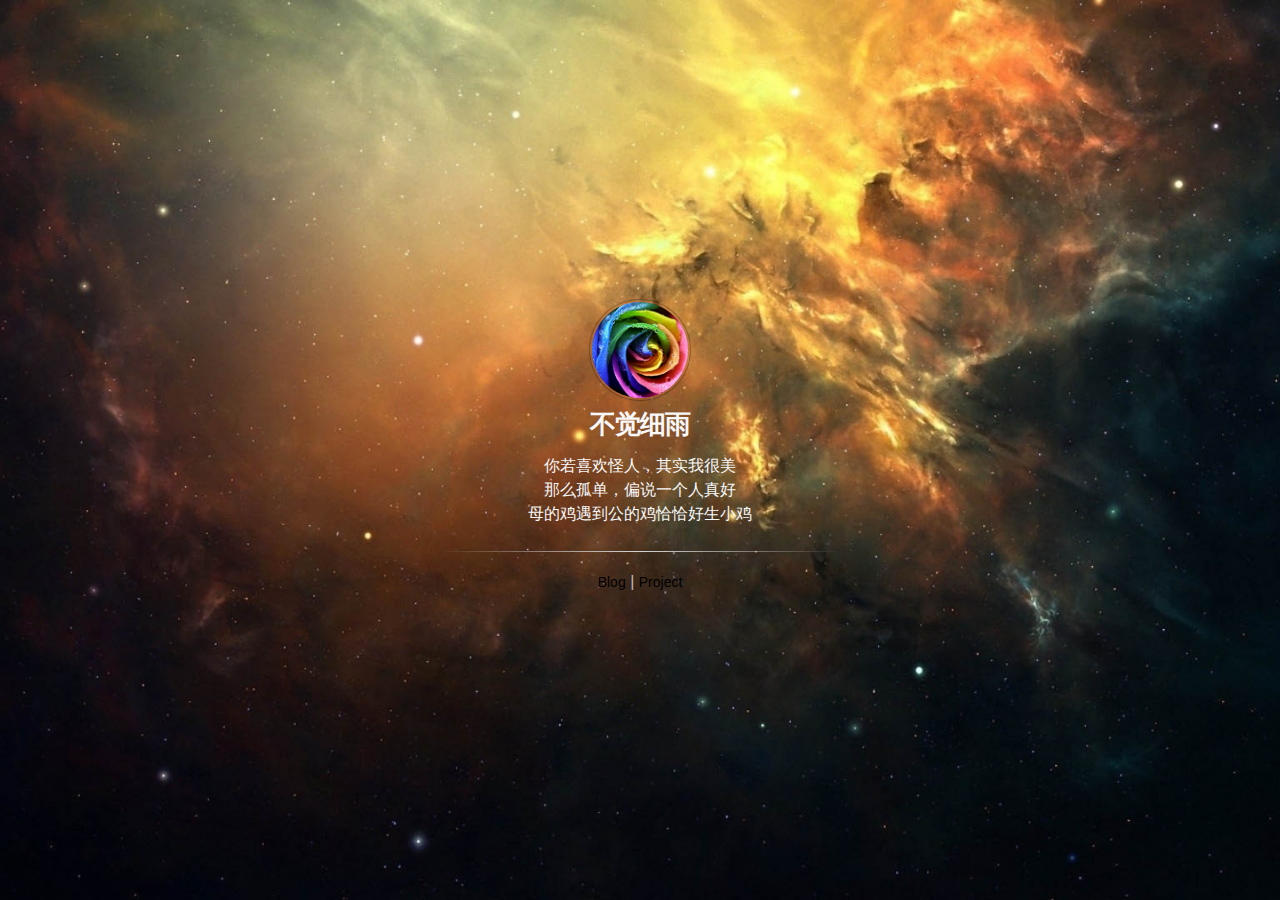
==== commit 4d2b1bd2: "Site updated: 2016-04-25 12:58:09" ====
--- a/index.html
+++ b/index.html
@@ -7,7 +7,7 @@
 <head>
   <meta charset="utf-8">
   
-  <title>undrizzle | 左手代码，右手诗</title>
+  <title>undrizzle</title>
 
   <meta name="viewport" content="width=device-width, initial-scale=1, maximum-scale=1">
 
@@ -17,12 +17,12 @@
 
   <meta name="description">
 <meta property="og:type" content="website">
-<meta property="og:title" content="undrizzle | 左手代码，右手诗">
+<meta property="og:title" content="undrizzle">
 <meta property="og:url" content="http://yoursite.com/index.html">
-<meta property="og:site_name" content="undrizzle | 左手代码，右手诗">
+<meta property="og:site_name" content="undrizzle">
 <meta property="og:description">
 <meta name="twitter:card" content="summary">
-<meta name="twitter:title" content="undrizzle | 左手代码，右手诗">
+<meta name="twitter:title" content="undrizzle">
 <meta name="twitter:description">
 
   
@@ -59,39 +59,42 @@
   
 
   
-  <div class="home-bg">
   <div class="content-home text-center">
-    <a class="avatar" href="/">
-      <img src="/images/avatar.jpg" alt="" />
-    </a>
-    <h1 class="name" style="font-family: calligraffittiregular">
-      不觉细雨
-    </h1>
-    <div class="slogan">
-      You are the javascript in my HTML
-    </div>
-
-    <hr>
-
-    <ul class="text-center nav">
-      
-      <li class="item">
-        
-        <a href="/archives">Blog</a>
-        
-        <span>|</span>
-      </li>
-      
-      <li class="item">
-        
-        <a href="/project/">Project</a>
-        
-        <span>|</span>
-      </li>
-      
-    </ul>
+  <a class="avatar" href="/">
+    <img src="/images/avatar.jpg" alt="" />
+  </a>
+  <h1 class="name" style="font-family: calligraffittiregular">
+    不觉细雨
+  </h1>
+  <div class="slogan">
+    你若喜欢怪人，其实我很美
+    <br>
+    那么孤单，偏说一个人真好
+    <br>
+    母的鸡遇到公的鸡恰恰好生小鸡
   </div>
+
+  <hr>
+
+  <ul class="text-center nav">
+    
+    <li class="item">
+      
+      <a href="/archives">Blog</a>
+      
+      <span>|</span>
+    </li>
+    
+    <li class="item">
+      
+      <a href="/project/">Project</a>
+      
+      <span>|</span>
+    </li>
+    
+  </ul>
 </div>
+
 
 
 
@@ -189,6 +192,14 @@
 
   <script type="text/javascript">
   function loadScript(url, callback) {
+    if (document.title == 'undrizzle') {
+      var css=document.createElement("link");
+      css.href="/css/background.css";
+      css.rel = "stylesheet";
+      css.type = "text/css";
+      document.getElementsByTagName('head').item(0).appendChild(css);
+    }
+
     var script = document.createElement('script')
     script.type = 'text/javascript';
 
--- a/css/styles.css
+++ b/css/styles.css
@@ -1,3 +1,3 @@
-@-webkit-keyframes fadeInFromNone{0%{display:none;opacity:0}1%{display:block;opacity:0}100%{display:block;opacity:1}}@keyframes fadeInFromNone{0%{display:none;opacity:0}1%{display:block;opacity:0}100%{display:block;opacity:1}}@-webkit-keyframes scaleIn{0%{-webkit-transform:scale(0);transform:scale(0);opacity:0}100%{-webkit-transform:scale(0);transform:scale(0);opacity:1}}@keyframes scaleIn{0%{-webkit-transform:scale(0);transform:scale(0);opacity:0}100%{-webkit-transform:scale(0);transform:scale(0);opacity:1}}@-webkit-keyframes zoomIn{0%{-webkit-transform:scale3d(0, 0, 0);transform:scale3d(0, 0, 0);opacity:0}50%{opacity:1}}@keyframes zoomIn{0%{-webkit-transform:scale3d(0, 0, 0);transform:scale3d(0, 0, 0);opacity:0}50%{opacity:1}}@-webkit-keyframes fadeIn{from{opacity:0}to{opacity:1}}@keyframes fadeIn{from{opacity:0}to{opacity:1}}@font-face{font-family:'fontello';src:url("/fonts/fontello.eot?58336539");src:url("/fonts/fontello.eot?58336539#iefix") format("embedded-opentype"),url("/fonts/fontello.woff2?58336539") format("woff2"),url("/fonts/fontello.woff?58336539") format("woff"),url("/fonts/fontello.ttf?58336539") format("truetype"),url("/fonts/fontello.svg?58336539#fontello") format("svg");font-weight:normal;font-style:normal}[class^="icon-"]:before,[class*=" icon-"]:before{font-family:"fontello";font-style:normal;font-weight:normal;speak:none;display:inline-block;text-decoration:inherit;width:1em;margin-right:.2em;text-align:center;font-variant:normal;text-transform:none;line-height:1em;margin-left:.2em;-webkit-font-smoothing:antialiased;-moz-osx-font-smoothing:grayscale}.icon-feather:before{content:'\e800'}.icon-cc:before{content:'\e802'}.icon-long:before{content:'\e806'}.icon-angle-left:before{content:'\e807'}.icon-text:before{content:'\e808'}.icon-hu:before{content:'\e809'}.icon-weibo:before{content:'\e80a'}.icon-angle-down:before{content:'\e80b'}.icon-archive:before{content:'\e80c'}.icon-search:before{content:'\e80d'}.icon-rss-2:before{content:'\e80e'}.icon-heart:before{content:'\e80f'}.icon-zhu:before{content:'\e810'}.icon-user-1:before{content:'\e811'}.icon-calendar-1:before{content:'\e812'}.icon-ma:before{content:'\e813'}.icon-box:before{content:'\e814'}.icon-home:before{content:'\e815'}.icon-shu:before{content:'\e816'}.icon-calendar:before{content:'\e817'}.icon-yang:before{content:'\e818'}.icon-user:before{content:'\e819'}.icon-info-circled-1:before{content:'\e81a'}.icon-lsit:before{content:'\e81b'}.icon-rss:before{content:'\e81c'}.icon-info:before{content:'\e81d'}.icon-wechat:before{content:'\e81e'}.icon-comment:before{content:'\e81f'}.icon-she:before{content:'\e820'}.icon-info-with-circle:before{content:'\e821'}.icon-niu:before{content:'\e822'}.icon-mail:before{content:'\e823'}.icon-list:before{content:'\e824'}.icon-gou:before{content:'\e825'}.icon-tu:before{content:'\e826'}.icon-twitter:before{content:'\e827'}.icon-location:before{content:'\e828'}.icon-hou:before{content:'\e829'}.icon-qq:before{content:'\e82a'}.icon-tag:before{content:'\e82b'}.icon-angle-right:before{content:'\e82c'}.icon-github:before{content:'\e82d'}.icon-angle-up:before{content:'\e82e'}.icon-ji:before{content:'\e82f'}@font-face{font-family:'calligraffittiregular';src:url("/fonts/calligraffitti-regular-webfont.eot");src:url("/fonts/calligraffitti-regular-webfont.eot?#iefix") format("embedded-opentype"),url("/fonts/calligraffitti-regular-webfont.woff2") format("woff2"),url("/fonts/calligraffitti-regular-webfont.woff") format("woff"),url("/fonts/calligraffitti-regular-webfont.ttf") format("truetype"),url("/fonts/calligraffitti-regular-webfont.svg#calligraffittiregular") format("svg");font-weight:normal;font-style:normal}@font-face{font-family:"Lobster-Regular";src:url("/fonts/Lobster-Regular.eot");src:url("/fonts/Lobster-Regular.eot?#iefix") format("embedded-opentype"),url("/fonts/Lobster-Regular.woff") format("woff"),url("/fonts/Lobster-Regular.ttf") format("truetype"),url("/fonts/Lobster-Regular.svg#Lobster-Regular") format("svg");font-style:normal;font-weight:normal}@font-face{font-family:"PoiretOne-Regular";src:url("/fonts/PoiretOne-Regular.eot");src:url("/fonts/PoiretOne-Regular.eot?#iefix") format("embedded-opentype"),url("/fonts/PoiretOne-Regular.woff") format("woff"),url("/fonts/PoiretOne-Regular.ttf") format("truetype"),url("/fonts/PoiretOne-Regular.svg#PoiretOne-Regular") format("svg");font-style:normal;font-weight:normal}@font-face{font-family:"JosefinSans-Thin";src:url("/fonts/JosefinSans-Thin.eot");src:url("/fonts/JosefinSans-Thin.eot?#iefix") format("embedded-opentype"),url("/fonts/JosefinSans-Thin.woff") format("woff"),url("/fonts/JosefinSans-Thin.ttf") format("truetype"),url("/fonts/JosefinSans-Thin.svg#JosefinSans-Thin") format("svg");font-style:normal;font-weight:normal}/*! normalize.css v3.0.3 | MIT License | github.com/necolas/normalize.css */html{font-family:sans-serif;-ms-text-size-adjust:100%;-webkit-text-size-adjust:100%}body{margin:0}article,aside,details,figcaption,figure,footer,header,hgroup,main,menu,nav,section,summary{display:block}audio,canvas,progress,video{display:inline-block;vertical-align:baseline}audio:not([controls]){display:none;height:0}[hidden],template{display:none}a{background-color:transparent}a:active,a:hover{outline:0}abbr[title]{border-bottom:1px dotted}b,strong{font-weight:bold}dfn{font-style:italic}h1{font-size:2em;margin:0.67em 0}mark{background:#ff0;color:#000}small{font-size:80%}sub,sup{font-size:75%;line-height:0;position:relative;vertical-align:baseline}sup{top:-0.5em}sub{bottom:-0.25em}img{border:0}svg:not(:root){overflow:hidden}figure{margin:1em 40px}hr{box-sizing:content-box;height:0}pre{overflow:auto}code,kbd,pre,samp{font-family:monospace, monospace;font-size:1em}button,input,optgroup,select,textarea{color:inherit;font:inherit;margin:0}button{overflow:visible}button,select{text-transform:none}button,html input[type="button"],input[type="reset"],input[type="submit"]{-webkit-appearance:button;cursor:pointer}button[disabled],html input[disabled]{cursor:default}button::-moz-focus-inner,input::-moz-focus-inner{border:0;padding:0}input{line-height:normal}input[type="checkbox"],input[type="radio"]{box-sizing:border-box;padding:0}input[type="number"]::-webkit-inner-spin-button,input[type="number"]::-webkit-outer-spin-button{height:auto}input[type="search"]{-webkit-appearance:textfield;box-sizing:content-box}input[type="search"]::-webkit-search-cancel-button,input[type="search"]::-webkit-search-decoration{-webkit-appearance:none}fieldset{border:1px solid #c0c0c0;margin:0 2px;padding:0.35em 0.625em 0.75em}legend{border:0;padding:0}textarea{overflow:auto}optgroup{font-weight:bold}table{border-collapse:collapse;border-spacing:0}td,th{padding:0}body,.smooth-container{scroll-behavior:smooth}html,body{font-family:PingFangSC-Regular,'Roboto', Verdana, "Open Sans", "Helvetica Neue", "Helvetica", "Hiragino Sans GB", "Microsoft YaHei", "Source Han Sans CN", "WenQuanYi Micro Hei", Arial, sans-serif;-webkit-font-smoothing:antialiased;-webkit-tap-highlight-color:transparent;overflow-x:hidden;overflow-y:auto;width:100%;min-height:100%}body{background:#fff}code,pre,samp{font-family:PingFangSC-Regular, 'Roboto', Verdana, "Open Sans", "Helvetica Neue", "Helvetica", "Hiragino Sans GB", "Microsoft YaHei", "Source Han Sans CN", "WenQuanYi Micro Hei", Arial, sans-serif}*{box-sizing:border-box}a{text-decoration:none}a:hover{text-decoration:none}ul{line-height:1.8em;padding:0;list-style:none}ul li{list-style:none}.text-center{text-align:center}@media screen and (max-width: 767px){html,body{overflow-x:hidden}}code{padding:3px 6px;vertical-align:middle;border-radius:4px;background-color:#f7f7f7;color:#e96900}figure.highlight{display:block;overflow-x:auto;margin:0 0 15px;padding:16px;color:#555;font-size:14px;border-radius:6px;background-color:#f7f7f7;overflow-y:hidden}.highlight pre{line-height:1.5em;overflow-y:hidden;white-space:pre-wrap;word-wrap:break-word}.highlight .gutter pre{padding-right:30px;text-align:right;border:0;background-color:transparent}.highlight .code{width:100%}.highlight figcaption{font-size:.8em;color:#999}.highlight figcaption a{float:right}.highlight table{width:100%;margin:0;border:0}.highlight table td,.highlight table th{border:0;color:#555;font-size:14px;padding:0}.highlight pre{margin:0;background-color:transparent}.highlight .comment,.highlight .meta{color:#b3b3b3}.highlight .string,.highlight .value,.highlight .variable,.highlight .template-variable,.highlight .strong,.highlight .emphasis,.highlight .quote,.highlight .inheritance,.highlight.ruby .symbol,.highlight.xml .cdata{color:#1abc9c}.highlight .keyword,.highlight .selector-tag,.highlight .type,.highlight.javascript .function{color:#e96900}.highlight .preprocessor,.highlight .built_in,.highlight .params,.highlight .constant,.highlight .symbol,.highlight .bullet,.highlight .attribute,.highlight.css .hexcolor{color:#1abc9c}.highlight .number,.highlight .literal{color:#ae81ff}.highlight .section,.highlight .header,.highlight .name,.highlight .function,.highlight.python .decorator,.highlight.python .title,.highlight.ruby .function .title,.highlight.ruby .title .keyword,.highlight.perl .sub,.highlight.javascript .title,.highlight.coffeescript .title{color:#525252}.highlight .tag,.highlight .regexp{color:#2973b7}.highlight .title,.highlight .attr,.highlight .selector-id,.highlight .selector-class,.highlight .selector-attr,.highlight .selector-pseudo,.highlight.ruby .constant,.highlight.xml .tag .title,.highlight.xml .pi,.highlight.xml .doctype,.highlight.html .doctype,.highlight.css .id,.highlight.css .pseudo,.highlight .class,.highlight.ruby .class .title{color:#2973b7}.highlight.css .code .attribute{color:#e96900}.highlight.css .class{color:#525252}.tag .attribute{color:#e96900}.highlight .addition{color:#55a532;background-color:#eaffea}.highlight .deletion{color:#bd2c00;background-color:#ffecec}.highlight .link{text-decoration:underline}.function .keyword{color:#0092db}.function .params{color:#525252}.function .title{color:#525252}.hide{display:none}.show{display:block}.content{width:500px;margin:40px auto 80px;border-left:4px solid #f9f9f9}.content.content-archive .toolbox,.content.content-about .toolbox,.content.content-search .toolbox,.content.content-project .toolbox,.content.content-link .toolbox,.content.content-category .toolbox,.content.content-tag .toolbox{margin-bottom:15px;margin-left:-20px}.duoshuo-comment,.disqus-comments{margin-top:40px}@media screen and (max-width: 767px){.content.content-post,.content.content-about,.content.content-search,.content.content-project,.content.content-category,.content.content-tag,.content.content-archive{overflow-x:hidden;width:100%;margin-top:30px;padding-right:10px;padding-left:12px}.content.content-post{padding:0}.content.content-category .list-post,.content.content-tag .list-post{border-left:none}.content.content-category .list-post .item-title:before,.content.content-category .list-post .item-post:before,.content.content-tag .list-post .item-title:before,.content.content-tag .list-post .item-post:before{display:none}.content.content-category .list-post .item-title,.content.content-category .list-post .item-post,.content.content-tag .list-post .item-title,.content.content-tag .list-post .item-post{padding-left:0}}@media only screen and (min-device-width: 768px) and (max-device-width: 1024px){.content.content-tag,.content.content-post,.content.content-category{width:95%}}.article-content h1,.article-content h2,.article-content h3,.article-content h4,.article-content h5,.article-content h6{font-weight:normal;margin:28px 0 15px;color:#000}.article-content h1{font-size:24px}.article-content h2{font-size:20px}.article-content h3{font-size:16px}.article-content h4{font-size:14px}.article-content a{color:#1abc9c}.article-content a:hover{color:#148f77}.article-content strong{color:#000}.article-content a strong{color:#1abc9c}.article-content p{font-size:15px;line-height:2em;margin-bottom:20px;color:#555}.article-content ol,.article-content ul{font-size:15px;color:#555}.article-content img{max-width:100%;height:auto}.article-content ul li{position:relative;padding-left:14px}.article-content ul li:before{position:absolute;top:12px;left:-2px;width:4px;height:4px;margin-left:2px;content:' ';border-radius:50%;background:#bbb}.article-content p+ul{margin-top:-10px}.article-content ul+p{margin-top:25px}.article-content ol{padding-left:20px}.article-content blockquote{margin:0;padding:2px 30px;color:#555;border-left:6px solid #eee;background:#fafafa}html.bg{background-color:transparent;background-size:cover;background-position:center center;background-repeat:no-repeat}.content-home{position:absolute;top:50%;width:100%;height:100%;height:300px;margin-top:-150px;margin-bottom:100px}.content-home .avatar img{display:inline-block;width:100px;height:100px;border-radius:50%;-o-object-fit:cover;object-fit:cover;overflow:hidden}.content-home .name{font-size:26px;font-weight:bold;font-style:normal;line-height:50px;height:50px;margin:0 auto;letter-spacing:-.03em}.content-home .slogan{font-size:16px;font-weight:200;margin-bottom:26px;color:#666}.content-home .nav{color:#bbb}.content-home .nav .item{display:inline-block}.content-home .nav .item a{font-size:14px;display:inline-block;text-align:center;text-decoration:none;color:#000;-webkit-transition-duration:0.5s;transition-duration:0.5s;transition-propety:background-color}.content-home .nav .item a:hover{color:#1abc9c}.content-home .nav .item:last-child span{display:none}@media (max-width: 640px){.content-home .title{font-size:3rem;font-weight:100;letter-spacing:-.05em}}hr{max-width:400px;height:1px;margin-top:-1px;border:none;background-image:-webkit-linear-gradient(bottom, transparent, #d5d5d5, transparent);background-image:linear-gradient(0deg, transparent, #d5d5d5, transparent);background-image:-webkit-linear-gradient(0deg, transparent, #d5d5d5, transparent)}html.dark hr{display:block}html.dark .content-home .name{color:#fff}html.dark .content-home .slogan{color:#fff}html.dark .content-home .nav{color:#fff}html.dark .content-home .nav .item a{color:#fff}html.dark .content-home .nav .item a:hover{color:#1abc9c}.content.content-category{margin-bottom:100px}.content.content-about .about-list{margin-left:-2px}.content.content-about .about-list .about-item{position:relative;padding:10px 0}.content.content-about .about-list .about-item .text{padding-left:20px}.content.content-about a.text-value-url{color:#1abc9c}.content.content-about a.text-value-url:hover{color:#148f77}.content.content-about .dot{position:absolute;top:50%;width:10px;height:10px;margin-top:-5px;margin-left:-5px;content:' ';border-radius:50%}.content.content-about .dot.icon{font-size:12px;line-height:20px;width:20px;height:20px;margin-top:-10px;margin-left:-10px;padding-left:2px;color:rgba(255,255,255,0.6)}.content.content-about .dot.dot-0{background:#1abc9c}.content.content-about .dot.dot-1{background:#3498db}.content.content-about .dot.dot-2{background:#9b59b6}.content.content-about .dot.dot-3{background:#e67e22}.content.content-about .dot.dot-4{background:#e74c3c}@media screen and (min-width: 768px){.content.content-about{width:600px}}@media screen and (max-width: 767px){.content.content-about .about-list{margin-left:0;border-left:4px solid #f9f9f9}.content.content-about .about-list .dot.icon{margin-left:-12px}}.content.content-search .wrap-search-box{position:relative;padding-left:20px;margin-bottom:40px}.content.content-search .wrap-search-box:before{position:absolute;top:50%;left:-2px;width:8px;height:8px;margin-top:-4px;margin-left:-4px;content:' ';border-radius:50%;background:#ddd}.content.content-search .wrap-search-box .search-box{position:relative;background:#f0f0f0;height:36px;border-radius:36px;width:400px;overflow:hidden}.content.content-search .wrap-search-box .search-box .input-search{position:relative;border:none;width:100%;height:100%;padding-left:32px;background:transparent}.content.content-search .wrap-search-box .search-box .input-search:focus{outline:none}.content.content-search .wrap-search-box .search-box .icon-search{position:absolute;top:0;left:2px;width:30px;height:36px;line-height:36px;text-align:center;border-radius:36px;color:#bbb}.content.content-search .list-search .tip{padding-left:20px;color:#999}.content.content-search .list-search .item .color-hightlight{color:red}.content.content-search .list-search .item .title{font-size:18px;font-weight:bold;-webkit-transition-duration:0.5s;transition-duration:0.5s;color:#333;vertical-align:middle;max-width:430px;transition-propety:background-color;margin:30px 0px 0px}.content.content-search .list-search .item .title:hover{color:#1abc9c}.content.content-search .list-search .item a{position:relative;display:block;padding-left:20px}.content.content-search .list-search .item a:before{position:absolute;top:50%;left:-2px;width:8px;height:8px;margin-top:-4px;margin-left:-4px;content:' ';border-radius:50%;background:#ddd}.content.content-search .list-search .item .post-content{padding-left:20px;color:#555}.content.content-search .list-search .item .post-content>*{font-size:14px !important}@media screen and (min-width: 768px){.content.content-search{width:600px}}@media screen and (max-width: 767px){.content.content-search .wrap-search-box{padding-left:0;margin-bottom:40px}.content.content-search .wrap-search-box:before{display:none}.content.content-search .wrap-search-box .search-box{width:100%}.content.content-search .list-search .tip{padding-left:0}.content.content-search .list-search .item .title{font-size:18px}.content.content-search .list-search .item a{padding-left:0}.content.content-search .list-search .item a:before{display:none}.content.content-search .list-search .item .post-content{padding-left:0}}.post-header{margin:0 auto;padding-top:20px}.post-header.LEFT{width:720px;border-left:4px solid #f0f0f0}.post-header.CENTER{width:4px;background:#f0f0f0}.post-header .toolbox{margin-top:-40px;margin-left:-18px;background:#fff;-webkit-transition-duration:0.5s;transition-duration:0.5s;transition-propety:transform}.post-header .toolbox:hover{-webkit-transform:translate(0, 30px);transform:translate(0, 30px)}.post-header .toolbox .toolbox-entry .icon-angle-down{margin-top:16px;display:inline-block;line-height:0;font-size:22px;border-radius:50%}.post-header .toolbox .toolbox-entry .toolbox-entry-text{display:none}.content.content-post{border-left:none;margin:50px auto}.content.content-post.CENTER .article-header{text-align:center}.content.content-post .article-header{margin-bottom:40px}.content.content-post .article-header .post-title{font-size:32px;font-weight:normal;margin:0 0 12px;color:#000}.content.content-post .article-header .article-meta{font-size:12px;margin-top:8px;margin-bottom:30px;color:#999}.content.content-post .article-header .article-meta a{color:#999}.content.content-post .article-header .article-meta>span>*{vertical-align:middle}.content.content-post .article-header .article-meta i{display:inline-block;margin:0 -4px 0 4px}@media screen and (min-width: 768px){.content.content-post{width:760px;margin-top:60px}}@media screen and (max-width: 767px){.post-header{display:none}.content.content-post .article-content,.content.content-post .post-title{padding-right:10px;padding-left:10px}.content.content-post .article-header .post-title{font-size:24px}.content.content-archive .archive-body{border-left:none}.content.content-archive .archive-body .item-title:before,.content.content-archive .archive-body .item-post:before{display:none}.content.content-archive .archive-body .item-year,.content.content-archive .archive-body .item-post{padding-left:0}}@media only screen and (min-device-width: 768px) and (max-device-width: 1024px){.content.content-post{width:95%}}.content.content-link .link-list .link-item{position:relative;margin-left:-23px;padding:8px 0}.content.content-link .link-list .link-item a{display:block;color:#444}.content.content-link .link-list .link-item a .avatar,.content.content-link .link-list .link-item a .wrap-info{display:inline-block;vertical-align:middle}.content.content-link .link-list .link-item a .avatar{width:44px;height:44px;border-radius:50%}.content.content-link .link-list .link-item a .avatar:hover{opacity:.8}.content.content-link .link-list .link-item a .wrap-info{line-height:1.3em}.content.content-link .link-list .link-item a .wrap-info .name{font-weight:bold}.content.content-link .link-list .link-item a .wrap-info .name:hover{color:#1abc9c}.content.content-link .link-list .link-item a .wrap-info .info{font-size:13px;color:#999;min-width:240px}.content.content-link .tip{margin:20px 0 0 -15px;color:#ddd}.content.content-link .tip i,.content.content-link .tip span{vertical-align:middle}.content.content-link .tip .icon-mail{width:24px;height:24px;text-align:center;line-height:24px;border-radius:50%;color:#fff;background:#f0f0f0;font-size:12px;display:inline-block;padding-left:1px}@media screen and (min-width: 768px){.content.content-link hr{display:none;height:0}}@media screen and (max-width: 767px){.content.content-link{width:100%}.content.content-link .link-list .link-item{position:relative;margin-left:0;padding:8px 0 8px 10px}}@media only screen and (min-device-width: 768px) and (max-device-width: 1024px){.content.content-link{width:100%}.content.content-link .link-list .link-item{position:relative;margin-left:0;padding:8px 0 8px 10px}}.content.content-project .project-list{margin-left:-2px}.content.content-project .project-list .project-item{position:relative;padding:10px 0}.content.content-project .project-list .project-item .text{padding-left:20px}.content.content-project a.project-url{color:#1abc9c}.content.content-project a.project-url:hover{color:#148f77}.content.content-project .intro{color:#666}.content.content-project .dot{position:absolute;top:50%;width:10px;height:10px;margin-top:-5px;margin-left:-5px;content:' ';border-radius:50%}.content.content-project .dot.icon{font-size:12px;line-height:20px;width:20px;height:20px;margin-top:-10px;margin-left:-10px;padding-left:2px;color:rgba(255,255,255,0.6)}.content.content-project .dot.dot-0{background:#1abc9c}.content.content-project .dot.dot-1{background:#3498db}.content.content-project .dot.dot-2{background:#9b59b6}.content.content-project .dot.dot-3{background:#e67e22}.content.content-project .dot.dot-4{background:#e74c3c}@media screen and (min-width: 768px){.content.content-project{width:600px}}@media screen and (max-width: 767px){.content.content-project .project-list{margin-left:0}}table{width:100%;max-width:100%;border:1px solid #dfdfdf;margin-bottom:30px}table>thead>tr>th,table>thead>tr>td{border-bottom-width:2px}table td,table th{line-height:1.5;padding:8px;text-align:left;vertical-align:top;color:#555;border:1px solid #dfdfdf;font-size:15px}.page-header{position:relative;margin-bottom:30px;background:#fff}.page-header .breadcrumb{width:100px;font-size:16px;margin-bottom:10px;margin-left:-52px;color:#d0d0d0;text-align:center}.page-header .breadcrumb .location{margin-left:0;font-size:13px}.page-header .breadcrumb i{font-size:26px;color:#dfdfdf}.page-header .box-blog-info{display:block}.page-header .box-blog-info .avatar,.page-header .box-blog-info .info{display:inline-block;vertical-align:middle}.page-header .box-blog-info img{width:60px;height:60px;vertical-align:middle;border-radius:50%;-o-object-fit:cover;object-fit:cover;overflow:hidden}.page-header .box-blog-info .info .name{font-size:24px;font-weight:bold;margin:0;color:#000}.page-header .box-blog-info .info .slogan{display:inline-block;color:#999}@media screen and (min-width: 768px){.page-header{margin-bottom:30px}.page-header .home-entry{display:inline-block}.page-header .box-blog-info{display:block;margin-left:-30px}}@media screen and (max-width: 767px){.page-header{margin-bottom:30px;text-align:center}.page-header .breadcrumb{display:none}.page-header .home-entry{display:none}.page-header .box-blog-info .avatar{display:block}.page-header .box-blog-info .avatar img{width:60px;height:60px;vertical-align:middle;border-radius:50%}.page-header .box-blog-info .info{display:inline-block}.page-header .box-blog-info .info .name{display:inline-block;margin-top:10px;margin-bottom:8px}.page-header .box-blog-info .info .slogan{display:block}}.pagination .page-nav .page-number{font-family:'calligraffittiregular';font-size:15px;font-weight:bolder;line-height:33px;display:inline-block;width:28px;height:28px;margin:auto 6px;text-align:center;color:#444;border-radius:50%}.pagination .page-nav .page-number:hover,.pagination .page-nav .page-number.current{color:#444;background:#f0f0f0}.pagination .page-nav .space{letter-spacing:2px}.pagination .page-nav .extend{font-size:20px;line-height:25px;display:inline-block;width:28px;height:28px;text-align:center;color:#444;border-radius:50%;-webkit-transition-duration:.5s;transition-duration:.5s;transition-propety:background-color}.pagination .page-nav .extend:hover{color:#444;background:#f0f0f0}.list-post{line-height:2.8em}.item-title{position:relative;margin-top:40px;padding-left:20px}.item-title:before{position:absolute;top:50%;left:-2px;width:10px;height:10px;margin-top:-9px;margin-left:-5px;content:' ';border-radius:50%}.item-title.item-title-0:before{background:#1abc9c}.item-title.item-title-1:before{background:#3498db}.item-title.item-title-2:before{background:#9b59b6}.item-title.item-title-3:before{background:#e67e22}.item-title.item-title-4:before{background:#e74c3c}.item-post{position:relative;padding-left:20px}.item-post:before{position:absolute;top:50%;left:-2px;width:8px;height:8px;margin-top:-4px;margin-left:-4px;content:' ';border-radius:50%;background:#ddd}.item-post .post-date{font-size:12px;display:inline-block;color:#888}.item-post .post-title{font-size:16px;font-weight:normal;position:relative;display:inline-block;-webkit-transition-duration:.5s;transition-duration:.5s;color:#333;vertical-align:middle;text-overflow:ellipsis;max-width:430px;white-space:nowrap;overflow:hidden;transition-propety:background-color}.item-post .post-title:hover{color:#1abc9c}.item-year{position:relative;margin-top:40px;padding-left:20px}.item-year a.text-year{font-family:'calligraffittiregular';font-size:20px;font-weight:bold;font-weight:bold;color:#222}.item-category-name{position:relative;margin-top:40px;padding-left:20px}.item-category-name .category-count{font-family:'calligraffittiregular';font-size:16px;font-weight:bold}.toolbox{position:relative;width:60px;height:40px;border-radius:20px;background:transparent}.toolbox:hover{width:200px}.toolbox:hover .toolbox-entry .icon-angle-down{display:none}.toolbox:hover .toolbox-entry .toolbox-entry-text{display:inline-block}.toolbox:hover .list-toolbox{display:block}.toolbox:hover .list-toolbox li a{-webkit-animation-duration:.8s;animation-duration:.8s;-webkit-animation-fill-mode:both;animation-fill-mode:both}.toolbox:hover .list-toolbox li:nth-child(1) a{-webkit-animation-name:fadeIn;animation-name:fadeIn}.toolbox:hover .list-toolbox li:nth-child(2) a{-webkit-animation-name:fadeIn;animation-name:fadeIn;-webkit-animation-delay:.1s;animation-delay:.1s}.toolbox:hover .list-toolbox li:nth-child(3) a{-webkit-animation-name:fadeIn;animation-name:fadeIn;-webkit-animation-delay:.2s;animation-delay:.2s}.toolbox:hover .list-toolbox li:nth-child(4) a{-webkit-animation-name:fadeIn;animation-name:fadeIn;-webkit-animation-delay:.3s;animation-delay:.3s}.toolbox:hover .list-toolbox li:nth-child(5) a{-webkit-animation-name:fadeIn;animation-name:fadeIn;-webkit-animation-delay:.4s;animation-delay:.4s}.toolbox:hover .list-toolbox li:nth-child(6) a{-webkit-animation-name:fadeIn;animation-name:fadeIn;-webkit-animation-delay:.5s;animation-delay:.5s}.toolbox:hover .list-toolbox li:nth-child(7) a{-webkit-animation-name:fadeIn;animation-name:fadeIn;-webkit-animation-delay:.6s;animation-delay:.6s}.toolbox:hover .list-toolbox li:nth-child(8) a{-webkit-animation-name:fadeIn;animation-name:fadeIn;-webkit-animation-delay:.7s;animation-delay:.7s}.toolbox .toolbox-entry{position:relative;font-size:13px;line-height:40px;display:block;width:40px;height:40px;margin-bottom:20px;-webkit-transition-duration:.5s;transition-duration:.5s;text-align:center;color:#555;border-radius:50%;background:#f0f0f0;transition-propety:background-color}.toolbox .toolbox-entry .icon-angle-down{display:none}.toolbox .toolbox-entry .toolbox-entry-text{display:inline-block}.toolbox .toolbox-entry .icon-home{display:none;font-size:22px;color:#999}.toolbox .toolbox-entry:hover{cursor:pointer;background:#dfdfdf}.toolbox .toolbox-entry:hover .icon-angle-down,.toolbox .toolbox-entry:hover .toolbox-entry-text{display:none}.toolbox .toolbox-entry:hover .icon-home{display:inline-block}.toolbox .list-toolbox{position:absolute;top:-17px;left:46px;display:none;width:500px}.toolbox .list-toolbox .item-toolbox{display:inline-block}.toolbox .list-toolbox .item-toolbox a{font-size:13px;line-height:40px;display:inline-block;height:40px;margin-bottom:20px;-webkit-transition-duration:.5s;transition-duration:.5s;text-align:center;color:#555;border-radius:20px;background:#f0f0f0;transition-propety:background-color}.toolbox .list-toolbox .item-toolbox a.CIRCLE{width:40px}.toolbox .list-toolbox .item-toolbox a.ROUND_RECT{padding:0 20px}.toolbox .list-toolbox .item-toolbox a:hover{background:#dfdfdf}@media screen and (max-width: 767px){.toolbox{display:none}}.toolbox-mobile{font-size:13px;line-height:40px;display:block;width:40px;height:40px;-webkit-transition-duration:.5s;transition-duration:.5s;text-align:center;color:#555;border-radius:50%;background:#f0f0f0;position:fixed;left:12px;bottom:12px;z-index:10}@media screen and (min-width: 768px){.toolbox-mobile{display:none}}.tag-box{position:relative;margin-bottom:-20px;margin-left:-20px}.tag-box .tag-title{font-size:13px;line-height:40px;position:absolute;top:50%;width:40px;height:40px;margin-top:-20px;text-align:center;color:#555;border-radius:50%;background:#f0f0f0}.tag-box .tag-list{margin-left:50px}.tag-box .tag-list .tag-item{font-size:12px;line-height:30px;display:inline-block;height:30px;margin:5px 3px;padding:0 12px;color:#999;border-radius:15px;background:#f6f6f6}.tag-box .tag-list .tag-item:hover{color:#333;background:#f0f0f0}.tag-box .tag-list .tag-item .tag-size{font-family:'calligraffittiregular';font-weight:bold}@media screen and (max-width: 767px){.tag-box{margin-left:0}}.category-box{position:relative;margin-bottom:-20px;margin-left:-20px}.category-box .category-title{font-size:13px;line-height:40px;position:absolute;top:50%;width:40px;height:40px;margin-top:-20px;text-align:center;color:#555;border-radius:50%;background:#f0f0f0}.category-box .category-list{margin-left:50px}.category-box .category-list .category-item{font-size:12px;line-height:30px;display:inline-block;height:30px;margin:5px 3px;padding:0 12px;color:#999;border-radius:15px;background:#f6f6f6}.category-box .category-list .category-item:hover{color:#333;background:#f0f0f0}.category-box .category-list .category-item .category-size{font-family:'calligraffittiregular';font-weight:bold}@media screen and (max-width: 767px){.category-box{margin-left:0}}.toc-article{position:absolute;left:50%;margin-left:400px;top:200px;font-size:13px}.toc-article.fixed{position:fixed;top:20px}.toc-article ol{line-height:1.8em;padding-left:10px;list-style:none}.toc-article>li{margin:4px 0}.toc-article .toc-title{font-size:16px}.toc-article .toc{padding-left:0}.toc-article a.toc-link.active{color:#111;font-weight:bold}.toc-article a{color:#888}.toc-article a:hover{color:#6f6f6f}@media screen and (max-width: 1023px){.toc-article{display:none}}@media only screen and (min-device-width: 768px) and (max-device-width: 1024px){.toc-article{display:none}}a.back-top{position:fixed;bottom:40px;right:30px;background:#f0f0f0;height:40px;width:40px;border-radius:50%;line-height:34px;text-align:center;-webkit-transition-duration:.5s;transition-duration:.5s;transition-propety:background-color;display:none}a.back-top.show{display:block}a.back-top i{color:#999;font-size:26px}a.back-top:hover{cursor:pointer;background:#dfdfdf}a.back-top:hover i{color:#666}@media screen and (max-width: 768px){a.back-top{display:none !important}}@media only screen and (min-device-width: 768px) and (max-device-width: 1024px){a.back-top{display:none !important}}.hint{position:relative;display:inline-block}.hint:before,.hint:after{position:absolute;z-index:1000000;-webkit-transition:.5s ease;transition:.5s ease;pointer-events:none;opacity:0}.hint:hover:before,.hint:hover:after{opacity:1}.hint:before{position:absolute;position:absolute;content:'';border:6px solid transparent;background:transparent}.hint:after{font-size:12px;line-height:32px;height:32px;padding:0 10px;content:'点击回首页';white-space:nowrap;color:#555;border-radius:4px;background:#f0f0f0}.hint--top:after{bottom:100%;left:50%;margin:0 0 -6px -10px}.hint--top:hover:before{margin-bottom:-10px}.hint--top:hover:after{margin-bottom:2px}.hint--bottom:before{top:100%;left:50%;margin:-14px 0 0 0;border-bottom-color:rgba(0,0,0,0.8)}.hint--bottom:after{top:100%;left:50%;margin:-2px 0 0 -10px}.hint--bottom:hover:before{margin-top:-6px}.hint--bottom:hover:after{margin-top:6px}.hint--right:before{bottom:50%;left:100%;margin:0 0 -4px -8px;border-right-color:rgba(0,0,0,0.8)}.hint--right:after{bottom:50%;left:100%;margin:0 0 -13px 4px}.hint--right:hover:before{margin:0 0 -4px -0}.hint--right:hover:after{margin:0 0 -13px 12px}.hint--left:before{right:100%;bottom:50%;margin:0 -8px -3px 0;border-left-color:#f0f0f0}.hint--left:after{right:100%;bottom:50%;margin:0 4px -13px 0}.hint--left:hover:before{margin:0 0 -3px 0}.hint--left:hover:after{margin:0 12px -13px 0}@media screen and (min-width: 768px){.fexo-comments{margin:0 auto 60px}.fexo-comments.comments-post{width:760px}.fexo-comments.comments-about{width:600px}.fexo-comments.comments-link{width:500px}}@media screen and (max-width: 767px){.fexo-comments{padding:10px}}.modal .cover{position:fixed;z-index:10;top:0;right:0;bottom:0;left:0;background:rgba(0,0,0,0.6)}.modal hr{max-width:320px;height:1px;margin-top:-1px;margin-bottom:0;border:none;background-image:-webkit-linear-gradient(bottom, transparent, #dcdcdc, transparent);background-image:linear-gradient(0deg, transparent, #dcdcdc, transparent);background-image:-webkit-linear-gradient(0deg, transparent, #dcdcdc, transparent)}.modal-dialog{position:fixed;z-index:11;bottom:0;width:100%;height:160px;-webkit-transition:.3s ease-out;transition:.3s ease-out;background:#fefefe}.modal-dialog.show-dialog{-webkit-transform:translate3d(0, 0, 0);transform:translate3d(0, 0, 0)}.modal-dialog.hide-dialog{-webkit-transform:translate3d(0, 100%, 0);transform:translate3d(0, 100%, 0)}.modal-body{height:70px;display:table;text-align:center;width:100%}.modal-body .list-toolbox{text-align:center;display:table-cell;vertical-align:middle}.modal-body .list-toolbox .item-toolbox{display:inline-block}.modal-body .list-toolbox .item-toolbox a{font-size:13px;line-height:40px;display:inline-block;height:40px;margin:5px 2px;-webkit-transition-duration:.5s;transition-duration:.5s;text-align:center;color:#555;border-radius:20px;background:#f0f0f0;transition-propety:background-color}.modal-body .list-toolbox .item-toolbox a.CIRCLE{width:40px}.modal-body .list-toolbox .item-toolbox a.ROUND_RECT{padding:0 20px}.modal-body .list-toolbox .item-toolbox a:hover{background:#dfdfdf}.modal-header{font-size:13px;text-align:center;height:75px}.modal-header .btn-close{position:relative;top:50%;-webkit-transform:translateY(-50%);transform:translateY(-50%);font-size:13px;line-height:40px;display:inline-block;width:40px;height:40px;-webkit-transition-duration:.5s;transition-duration:.5s;text-align:center;text-decoration:none;color:#555;border-radius:20px;background:#f0f0f0}.modal-header .btn-close:hover{color:#919191}.btn-close:hover,.toolbox-mobile:hover{cursor:pointer}
+@-webkit-keyframes fadeInFromNone{0%{display:none;opacity:0}1%{display:block;opacity:0}100%{display:block;opacity:1}}@keyframes fadeInFromNone{0%{display:none;opacity:0}1%{display:block;opacity:0}100%{display:block;opacity:1}}@-webkit-keyframes scaleIn{0%{-webkit-transform:scale(0);transform:scale(0);opacity:0}100%{-webkit-transform:scale(0);transform:scale(0);opacity:1}}@keyframes scaleIn{0%{-webkit-transform:scale(0);transform:scale(0);opacity:0}100%{-webkit-transform:scale(0);transform:scale(0);opacity:1}}@-webkit-keyframes zoomIn{0%{-webkit-transform:scale3d(0, 0, 0);transform:scale3d(0, 0, 0);opacity:0}50%{opacity:1}}@keyframes zoomIn{0%{-webkit-transform:scale3d(0, 0, 0);transform:scale3d(0, 0, 0);opacity:0}50%{opacity:1}}@-webkit-keyframes fadeIn{from{opacity:0}to{opacity:1}}@keyframes fadeIn{from{opacity:0}to{opacity:1}}@-webkit-keyframes hvr-buzz-out{10%,30%{-webkit-transform:translateX(3px) rotate(2deg);transform:translateX(3px) rotate(2deg)}20%,40%{-webkit-transform:translateX(-3px) rotate(-2deg);transform:translateX(-3px) rotate(-2deg)}50%,70%{-webkit-transform:translateX(2px) rotate(1deg);transform:translateX(2px) rotate(1deg)}60%,80%{-webkit-transform:translateX(-2px) rotate(-1deg);transform:translateX(-2px) rotate(-1deg)}90%{-webkit-transform:translateX(1px) rotate(0deg);transform:translateX(1px) rotate(0deg)}100%{-webkit-transform:translateX(-1px) rotate(0deg);transform:translateX(-1px) rotate(0deg)}}@keyframes hvr-buzz-out{10%,30%{-webkit-transform:translateX(3px) rotate(2deg);transform:translateX(3px) rotate(2deg)}20%,40%{-webkit-transform:translateX(-3px) rotate(-2deg);transform:translateX(-3px) rotate(-2deg)}50%,70%{-webkit-transform:translateX(2px) rotate(1deg);transform:translateX(2px) rotate(1deg)}60%,80%{-webkit-transform:translateX(-2px) rotate(-1deg);transform:translateX(-2px) rotate(-1deg)}90%{-webkit-transform:translateX(1px) rotate(0deg);transform:translateX(1px) rotate(0deg)}100%{-webkit-transform:translateX(-1px) rotate(0deg);transform:translateX(-1px) rotate(0deg)}}@font-face{font-family:'fontello';src:url("/fonts/fontello.eot?58336539");src:url("/fonts/fontello.eot?58336539#iefix") format("embedded-opentype"),url("/fonts/fontello.woff2?58336539") format("woff2"),url("/fonts/fontello.woff?58336539") format("woff"),url("/fonts/fontello.ttf?58336539") format("truetype"),url("/fonts/fontello.svg?58336539#fontello") format("svg");font-weight:normal;font-style:normal}[class^="icon-"]:before,[class*=" icon-"]:before{font-family:"fontello";font-style:normal;font-weight:normal;speak:none;display:inline-block;text-decoration:inherit;width:1em;margin-right:.2em;text-align:center;font-variant:normal;text-transform:none;line-height:1em;margin-left:.2em;-webkit-font-smoothing:antialiased;-moz-osx-font-smoothing:grayscale}.icon-feather:before{content:'\e800'}.icon-cc:before{content:'\e802'}.icon-long:before{content:'\e806'}.icon-angle-left:before{content:'\e807'}.icon-text:before{content:'\e808'}.icon-hu:before{content:'\e809'}.icon-weibo:before{content:'\e80a'}.icon-angle-down:before{content:'\e80b'}.icon-archive:before{content:'\e80c'}.icon-search:before{content:'\e80d'}.icon-rss-2:before{content:'\e80e'}.icon-heart:before{content:'\e80f'}.icon-zhu:before{content:'\e810'}.icon-user-1:before{content:'\e811'}.icon-calendar-1:before{content:'\e812'}.icon-ma:before{content:'\e813'}.icon-box:before{content:'\e814'}.icon-home:before{content:'\e815'}.icon-shu:before{content:'\e816'}.icon-calendar:before{content:'\e817'}.icon-yang:before{content:'\e818'}.icon-user:before{content:'\e819'}.icon-info-circled-1:before{content:'\e81a'}.icon-lsit:before{content:'\e81b'}.icon-rss:before{content:'\e81c'}.icon-info:before{content:'\e81d'}.icon-wechat:before{content:'\e81e'}.icon-comment:before{content:'\e81f'}.icon-she:before{content:'\e820'}.icon-info-with-circle:before{content:'\e821'}.icon-niu:before{content:'\e822'}.icon-mail:before{content:'\e823'}.icon-list:before{content:'\e824'}.icon-gou:before{content:'\e825'}.icon-tu:before{content:'\e826'}.icon-twitter:before{content:'\e827'}.icon-location:before{content:'\e828'}.icon-hou:before{content:'\e829'}.icon-qq:before{content:'\e82a'}.icon-tag:before{content:'\e82b'}.icon-angle-right:before{content:'\e82c'}.icon-github:before{content:'\e82d'}.icon-angle-up:before{content:'\e82e'}.icon-ji:before{content:'\e82f'}@font-face{font-family:'calligraffittiregular';src:url("/fonts/calligraffitti-regular-webfont.eot");src:url("/fonts/calligraffitti-regular-webfont.eot?#iefix") format("embedded-opentype"),url("/fonts/calligraffitti-regular-webfont.woff2") format("woff2"),url("/fonts/calligraffitti-regular-webfont.woff") format("woff"),url("/fonts/calligraffitti-regular-webfont.ttf") format("truetype"),url("/fonts/calligraffitti-regular-webfont.svg#calligraffittiregular") format("svg");font-weight:normal;font-style:normal}@font-face{font-family:"Lobster-Regular";src:url("/fonts/Lobster-Regular.eot");src:url("/fonts/Lobster-Regular.eot?#iefix") format("embedded-opentype"),url("/fonts/Lobster-Regular.woff") format("woff"),url("/fonts/Lobster-Regular.ttf") format("truetype"),url("/fonts/Lobster-Regular.svg#Lobster-Regular") format("svg");font-style:normal;font-weight:normal}@font-face{font-family:"PoiretOne-Regular";src:url("/fonts/PoiretOne-Regular.eot");src:url("/fonts/PoiretOne-Regular.eot?#iefix") format("embedded-opentype"),url("/fonts/PoiretOne-Regular.woff") format("woff"),url("/fonts/PoiretOne-Regular.ttf") format("truetype"),url("/fonts/PoiretOne-Regular.svg#PoiretOne-Regular") format("svg");font-style:normal;font-weight:normal}@font-face{font-family:"JosefinSans-Thin";src:url("/fonts/JosefinSans-Thin.eot");src:url("/fonts/JosefinSans-Thin.eot?#iefix") format("embedded-opentype"),url("/fonts/JosefinSans-Thin.woff") format("woff"),url("/fonts/JosefinSans-Thin.ttf") format("truetype"),url("/fonts/JosefinSans-Thin.svg#JosefinSans-Thin") format("svg");font-style:normal;font-weight:normal}/*! normalize.css v3.0.3 | MIT License | github.com/necolas/normalize.css */html{font-family:sans-serif;-ms-text-size-adjust:100%;-webkit-text-size-adjust:100%}body{margin:0}article,aside,details,figcaption,figure,footer,header,hgroup,main,menu,nav,section,summary{display:block}audio,canvas,progress,video{display:inline-block;vertical-align:baseline}audio:not([controls]){display:none;height:0}[hidden],template{display:none}a{background-color:transparent}a:active,a:hover{outline:0}abbr[title]{border-bottom:1px dotted}b,strong{font-weight:bold}dfn{font-style:italic}h1{font-size:2em;margin:0.67em 0}mark{background:#ff0;color:#000}small{font-size:80%}sub,sup{font-size:75%;line-height:0;position:relative;vertical-align:baseline}sup{top:-0.5em}sub{bottom:-0.25em}img{border:0}svg:not(:root){overflow:hidden}figure{margin:1em 40px}hr{box-sizing:content-box;height:0}pre{overflow:auto}code,kbd,pre,samp{font-family:monospace, monospace;font-size:1em}button,input,optgroup,select,textarea{color:inherit;font:inherit;margin:0}button{overflow:visible}button,select{text-transform:none}button,html input[type="button"],input[type="reset"],input[type="submit"]{-webkit-appearance:button;cursor:pointer}button[disabled],html input[disabled]{cursor:default}button::-moz-focus-inner,input::-moz-focus-inner{border:0;padding:0}input{line-height:normal}input[type="checkbox"],input[type="radio"]{box-sizing:border-box;padding:0}input[type="number"]::-webkit-inner-spin-button,input[type="number"]::-webkit-outer-spin-button{height:auto}input[type="search"]{-webkit-appearance:textfield;box-sizing:content-box}input[type="search"]::-webkit-search-cancel-button,input[type="search"]::-webkit-search-decoration{-webkit-appearance:none}fieldset{border:1px solid #c0c0c0;margin:0 2px;padding:0.35em 0.625em 0.75em}legend{border:0;padding:0}textarea{overflow:auto}optgroup{font-weight:bold}table{border-collapse:collapse;border-spacing:0}td,th{padding:0}body,.smooth-container{scroll-behavior:smooth}html,body{font-family:PingFangSC-Regular,'Roboto', Verdana, "Open Sans", "Helvetica Neue", "Helvetica", "Hiragino Sans GB", "Microsoft YaHei", "Source Han Sans CN", "WenQuanYi Micro Hei", Arial, sans-serif;-webkit-font-smoothing:antialiased;-webkit-tap-highlight-color:transparent;overflow-x:hidden;overflow-y:auto;width:100%;min-height:100%}body{background:#fff}code,pre,samp{font-family:PingFangSC-Regular, 'Roboto', Verdana, "Open Sans", "Helvetica Neue", "Helvetica", "Hiragino Sans GB", "Microsoft YaHei", "Source Han Sans CN", "WenQuanYi Micro Hei", Arial, sans-serif}*{box-sizing:border-box}a{text-decoration:none}a:hover{text-decoration:none}ul{line-height:1.8em;padding:0;list-style:none}ul li{list-style:none}.text-center{text-align:center}@media screen and (max-width: 767px){html,body{overflow-x:hidden}}code{padding:3px 6px;vertical-align:middle;border-radius:4px;background-color:#f7f7f7;color:#e96900}figure.highlight{display:block;overflow-x:auto;margin:0 0 15px;padding:16px;color:#555;font-size:14px;border-radius:6px;background-color:#f7f7f7;overflow-y:hidden}.highlight pre{line-height:1.5em;overflow-y:hidden;white-space:pre-wrap;word-wrap:break-word}.highlight .gutter pre{padding-right:30px;text-align:right;border:0;background-color:transparent}.highlight .code{width:100%}.highlight figcaption{font-size:.8em;color:#999}.highlight figcaption a{float:right}.highlight table{width:100%;margin:0;border:0}.highlight table td,.highlight table th{border:0;color:#555;font-size:14px;padding:0}.highlight pre{margin:0;background-color:transparent}.highlight .comment,.highlight .meta{color:#b3b3b3}.highlight .string,.highlight .value,.highlight .variable,.highlight .template-variable,.highlight .strong,.highlight .emphasis,.highlight .quote,.highlight .inheritance,.highlight.ruby .symbol,.highlight.xml .cdata{color:#1abc9c}.highlight .keyword,.highlight .selector-tag,.highlight .type,.highlight.javascript .function{color:#e96900}.highlight .preprocessor,.highlight .built_in,.highlight .params,.highlight .constant,.highlight .symbol,.highlight .bullet,.highlight .attribute,.highlight.css .hexcolor{color:#1abc9c}.highlight .number,.highlight .literal{color:#ae81ff}.highlight .section,.highlight .header,.highlight .name,.highlight .function,.highlight.python .decorator,.highlight.python .title,.highlight.ruby .function .title,.highlight.ruby .title .keyword,.highlight.perl .sub,.highlight.javascript .title,.highlight.coffeescript .title{color:#525252}.highlight .tag,.highlight .regexp{color:#2973b7}.highlight .title,.highlight .attr,.highlight .selector-id,.highlight .selector-class,.highlight .selector-attr,.highlight .selector-pseudo,.highlight.ruby .constant,.highlight.xml .tag .title,.highlight.xml .pi,.highlight.xml .doctype,.highlight.html .doctype,.highlight.css .id,.highlight.css .pseudo,.highlight .class,.highlight.ruby .class .title{color:#2973b7}.highlight.css .code .attribute{color:#e96900}.highlight.css .class{color:#525252}.tag .attribute{color:#e96900}.highlight .addition{color:#55a532;background-color:#eaffea}.highlight .deletion{color:#bd2c00;background-color:#ffecec}.highlight .link{text-decoration:underline}.function .keyword{color:#0092db}.function .params{color:#525252}.function .title{color:#525252}.hide{display:none}.show{display:block}.content{width:500px;margin:40px auto 80px;border-left:4px solid #f9f9f9}.content.content-archive .toolbox,.content.content-about .toolbox,.content.content-search .toolbox,.content.content-project .toolbox,.content.content-link .toolbox,.content.content-category .toolbox,.content.content-tag .toolbox{margin-bottom:15px;margin-left:-20px}.duoshuo-comment,.disqus-comments{margin-top:40px}@media screen and (max-width: 767px){.content.content-post,.content.content-about,.content.content-search,.content.content-project,.content.content-category,.content.content-tag,.content.content-archive{overflow-x:hidden;width:100%;margin-top:30px;padding-right:10px;padding-left:12px}.content.content-post{padding:0}.content.content-category .list-post,.content.content-tag .list-post{border-left:none}.content.content-category .list-post .item-title:before,.content.content-category .list-post .item-post:before,.content.content-tag .list-post .item-title:before,.content.content-tag .list-post .item-post:before{display:none}.content.content-category .list-post .item-title,.content.content-category .list-post .item-post,.content.content-tag .list-post .item-title,.content.content-tag .list-post .item-post{padding-left:0}}@media only screen and (min-device-width: 768px) and (max-device-width: 1024px){.content.content-tag,.content.content-post,.content.content-category{width:95%}}.article-content h1,.article-content h2,.article-content h3,.article-content h4,.article-content h5,.article-content h6{font-weight:normal;margin:28px 0 15px;color:#000}.article-content h1{font-size:24px}.article-content h2{font-size:20px}.article-content h3{font-size:16px}.article-content h4{font-size:14px}.article-content a{color:#1abc9c}.article-content a:hover{color:#148f77}.article-content strong{color:#000}.article-content a strong{color:#1abc9c}.article-content p{font-size:15px;line-height:2em;margin-bottom:20px;color:#555}.article-content ol,.article-content ul{font-size:15px;color:#555}.article-content img{max-width:100%;height:auto}.article-content ul li{position:relative;padding-left:14px}.article-content ul li:before{position:absolute;top:12px;left:-2px;width:4px;height:4px;margin-left:2px;content:' ';border-radius:50%;background:#bbb}.article-content p+ul{margin-top:-10px}.article-content ul+p{margin-top:25px}.article-content ol{padding-left:20px}.article-content blockquote{margin:0;padding:2px 30px;color:#555;border-left:6px solid #eee;background:#fafafa}.content-home{position:absolute;top:50%;width:100%;height:100%;height:300px;margin-top:-150px;margin-bottom:100px}.content-home .avatar img{display:inline-block;width:100px;height:100px;border-radius:50%;-o-object-fit:cover;object-fit:cover;overflow:hidden;border:2px solid rgba(234,97,83,0.1);box-shadow:0 0 1px 1px rgba(0,0,0,0.3)}.content-home .avatar:hover{-webkit-animation-duration:0.75s;animation-duration:0.75s;-webkit-animation-iteration-count:1;animation-iteration-count:1;-webkit-animation-name:hvr-buzz-out;animation-name:hvr-buzz-out;-webkit-animation-timing-function:linear;animation-timing-function:linear}.content-home .name{font-size:26px;font-weight:700;font-style:normal;line-height:50px;height:50px;margin:0 auto;letter-spacing:-.03em;color:#f8f8f8}.content-home .slogan{font-size:16px;font-weight:200;margin-bottom:26px;color:#f7f7f7;line-height:1.5}.content-home .nav{color:#bbb}.content-home .nav .item{display:inline-block}.content-home .nav .item a{font-size:14px;display:inline-block;text-align:center;text-decoration:none;color:#000;-webkit-transition-duration:0.5s;transition-duration:0.5s;transition-propety:background-color}.content-home .nav .item a:hover{color:#1abc9c}.content-home .nav .item:last-child span{display:none}@media (max-width: 640px){.content-home .title{font-size:3rem;font-weight:100;letter-spacing:-.05em}}hr{max-width:400px;height:1px;margin-top:-1px;border:none;background-image:-webkit-linear-gradient(bottom, transparent, #d5d5d5, transparent);background-image:linear-gradient(0deg, transparent, #d5d5d5, transparent);background-image:-webkit-linear-gradient(0deg, transparent, #d5d5d5, transparent)}hr .divider{border-top:1px solid rgba(255,255,255,0.14);margin:10px auto}hr .divider .short{width:15%}hr .long{width:30%}html.dark hr{display:block}html.dark .content-home .name{color:#fff}html.dark .content-home .slogan{color:#fff}html.dark .content-home .nav{color:#fff}html.dark .content-home .nav .item a{color:#fff}html.dark .content-home .nav .item a:hover{color:#1abc9c}.content.content-category{margin-bottom:100px}.content.content-about .about-list{margin-left:-2px}.content.content-about .about-list .about-item{position:relative;padding:10px 0}.content.content-about .about-list .about-item .text{padding-left:20px}.content.content-about a.text-value-url{color:#1abc9c}.content.content-about a.text-value-url:hover{color:#148f77}.content.content-about .dot{position:absolute;top:50%;width:10px;height:10px;margin-top:-5px;margin-left:-5px;content:' ';border-radius:50%}.content.content-about .dot.icon{font-size:12px;line-height:20px;width:20px;height:20px;margin-top:-10px;margin-left:-10px;padding-left:2px;color:rgba(255,255,255,0.6)}.content.content-about .dot.dot-0{background:#1abc9c}.content.content-about .dot.dot-1{background:#3498db}.content.content-about .dot.dot-2{background:#9b59b6}.content.content-about .dot.dot-3{background:#e67e22}.content.content-about .dot.dot-4{background:#e74c3c}@media screen and (min-width: 768px){.content.content-about{width:600px}}@media screen and (max-width: 767px){.content.content-about .about-list{margin-left:0;border-left:4px solid #f9f9f9}.content.content-about .about-list .dot.icon{margin-left:-12px}}.content.content-search .wrap-search-box{position:relative;padding-left:20px;margin-bottom:40px}.content.content-search .wrap-search-box:before{position:absolute;top:50%;left:-2px;width:8px;height:8px;margin-top:-4px;margin-left:-4px;content:' ';border-radius:50%;background:#ddd}.content.content-search .wrap-search-box .search-box{position:relative;background:#f0f0f0;height:36px;border-radius:36px;width:400px;overflow:hidden}.content.content-search .wrap-search-box .search-box .input-search{position:relative;border:none;width:100%;height:100%;padding-left:32px;background:transparent}.content.content-search .wrap-search-box .search-box .input-search:focus{outline:none}.content.content-search .wrap-search-box .search-box .icon-search{position:absolute;top:0;left:2px;width:30px;height:36px;line-height:36px;text-align:center;border-radius:36px;color:#bbb}.content.content-search .list-search .tip{padding-left:20px;color:#999}.content.content-search .list-search .item .color-hightlight{color:red}.content.content-search .list-search .item .title{font-size:18px;font-weight:bold;-webkit-transition-duration:0.5s;transition-duration:0.5s;color:#333;vertical-align:middle;max-width:430px;transition-propety:background-color;margin:30px 0px 0px}.content.content-search .list-search .item .title:hover{color:#1abc9c}.content.content-search .list-search .item a{position:relative;display:block;padding-left:20px}.content.content-search .list-search .item a:before{position:absolute;top:50%;left:-2px;width:8px;height:8px;margin-top:-4px;margin-left:-4px;content:' ';border-radius:50%;background:#ddd}.content.content-search .list-search .item .post-content{padding-left:20px;color:#555}.content.content-search .list-search .item .post-content>*{font-size:14px !important}@media screen and (min-width: 768px){.content.content-search{width:600px}}@media screen and (max-width: 767px){.content.content-search .wrap-search-box{padding-left:0;margin-bottom:40px}.content.content-search .wrap-search-box:before{display:none}.content.content-search .wrap-search-box .search-box{width:100%}.content.content-search .list-search .tip{padding-left:0}.content.content-search .list-search .item .title{font-size:18px}.content.content-search .list-search .item a{padding-left:0}.content.content-search .list-search .item a:before{display:none}.content.content-search .list-search .item .post-content{padding-left:0}}.post-header{margin:0 auto;padding-top:20px}.post-header.LEFT{width:720px;border-left:4px solid #f0f0f0}.post-header.CENTER{width:4px;background:#f0f0f0}.post-header .toolbox{margin-top:-40px;margin-left:-18px;background:#fff;-webkit-transition-duration:0.5s;transition-duration:0.5s;transition-propety:transform}.post-header .toolbox:hover{-webkit-transform:translate(0, 30px);transform:translate(0, 30px)}.post-header .toolbox .toolbox-entry .icon-angle-down{margin-top:16px;display:inline-block;line-height:0;font-size:22px;border-radius:50%}.post-header .toolbox .toolbox-entry .toolbox-entry-text{display:none}.content.content-post{border-left:none;margin:50px auto}.content.content-post.CENTER .article-header{text-align:center}.content.content-post .article-header{margin-bottom:40px}.content.content-post .article-header .post-title{font-size:32px;font-weight:normal;margin:0 0 12px;color:#000}.content.content-post .article-header .article-meta{font-size:12px;margin-top:8px;margin-bottom:30px;color:#999}.content.content-post .article-header .article-meta a{color:#999}.content.content-post .article-header .article-meta>span>*{vertical-align:middle}.content.content-post .article-header .article-meta i{display:inline-block;margin:0 -4px 0 4px}@media screen and (min-width: 768px){.content.content-post{width:760px;margin-top:60px}}@media screen and (max-width: 767px){.post-header{display:none}.content.content-post .article-content,.content.content-post .post-title{padding-right:10px;padding-left:10px}.content.content-post .article-header .post-title{font-size:24px}.content.content-archive .archive-body{border-left:none}.content.content-archive .archive-body .item-title:before,.content.content-archive .archive-body .item-post:before{display:none}.content.content-archive .archive-body .item-year,.content.content-archive .archive-body .item-post{padding-left:0}}@media only screen and (min-device-width: 768px) and (max-device-width: 1024px){.content.content-post{width:95%}}.content.content-link .link-list .link-item{position:relative;margin-left:-23px;padding:8px 0}.content.content-link .link-list .link-item a{display:block;color:#444}.content.content-link .link-list .link-item a .avatar,.content.content-link .link-list .link-item a .wrap-info{display:inline-block;vertical-align:middle}.content.content-link .link-list .link-item a .avatar{width:44px;height:44px;border-radius:50%}.content.content-link .link-list .link-item a .avatar:hover{opacity:.8}.content.content-link .link-list .link-item a .wrap-info{line-height:1.3em}.content.content-link .link-list .link-item a .wrap-info .name{font-weight:bold}.content.content-link .link-list .link-item a .wrap-info .name:hover{color:#1abc9c}.content.content-link .link-list .link-item a .wrap-info .info{font-size:13px;color:#999;min-width:240px}.content.content-link .tip{margin:20px 0 0 -15px;color:#ddd}.content.content-link .tip i,.content.content-link .tip span{vertical-align:middle}.content.content-link .tip .icon-mail{width:24px;height:24px;text-align:center;line-height:24px;border-radius:50%;color:#fff;background:#f0f0f0;font-size:12px;display:inline-block;padding-left:1px}@media screen and (min-width: 768px){.content.content-link hr{display:none;height:0}}@media screen and (max-width: 767px){.content.content-link{width:100%}.content.content-link .link-list .link-item{position:relative;margin-left:0;padding:8px 0 8px 10px}}@media only screen and (min-device-width: 768px) and (max-device-width: 1024px){.content.content-link{width:100%}.content.content-link .link-list .link-item{position:relative;margin-left:0;padding:8px 0 8px 10px}}.content.content-project .project-list{margin-left:-2px}.content.content-project .project-list .project-item{position:relative;padding:10px 0}.content.content-project .project-list .project-item .text{padding-left:20px}.content.content-project a.project-url{color:#1abc9c}.content.content-project a.project-url:hover{color:#148f77}.content.content-project .intro{color:#666}.content.content-project .dot{position:absolute;top:50%;width:10px;height:10px;margin-top:-5px;margin-left:-5px;content:' ';border-radius:50%}.content.content-project .dot.icon{font-size:12px;line-height:20px;width:20px;height:20px;margin-top:-10px;margin-left:-10px;padding-left:2px;color:rgba(255,255,255,0.6)}.content.content-project .dot.dot-0{background:#1abc9c}.content.content-project .dot.dot-1{background:#3498db}.content.content-project .dot.dot-2{background:#9b59b6}.content.content-project .dot.dot-3{background:#e67e22}.content.content-project .dot.dot-4{background:#e74c3c}@media screen and (min-width: 768px){.content.content-project{width:600px}}@media screen and (max-width: 767px){.content.content-project .project-list{margin-left:0}}table{width:100%;max-width:100%;border:1px solid #dfdfdf;margin-bottom:30px}table>thead>tr>th,table>thead>tr>td{border-bottom-width:2px}table td,table th{line-height:1.5;padding:8px;text-align:left;vertical-align:top;color:#555;border:1px solid #dfdfdf;font-size:15px}.page-header{position:relative;margin-bottom:30px;background:#fff}.page-header .breadcrumb{width:100px;font-size:16px;margin-bottom:10px;margin-left:-52px;color:#d0d0d0;text-align:center}.page-header .breadcrumb .location{margin-left:0;font-size:13px}.page-header .breadcrumb i{font-size:26px;color:#dfdfdf}.page-header .box-blog-info{display:block}.page-header .box-blog-info .avatar,.page-header .box-blog-info .info{display:inline-block;vertical-align:middle}.page-header .box-blog-info img{width:60px;height:60px;vertical-align:middle;border-radius:50%;-o-object-fit:cover;object-fit:cover;overflow:hidden}.page-header .box-blog-info .info .name{font-size:24px;font-weight:bold;margin:0;color:#000}.page-header .box-blog-info .info .slogan{display:inline-block;color:#999}@media screen and (min-width: 768px){.page-header{margin-bottom:30px}.page-header .home-entry{display:inline-block}.page-header .box-blog-info{display:block;margin-left:-30px}}@media screen and (max-width: 767px){.page-header{margin-bottom:30px;text-align:center}.page-header .breadcrumb{display:none}.page-header .home-entry{display:none}.page-header .box-blog-info .avatar{display:block}.page-header .box-blog-info .avatar img{width:60px;height:60px;vertical-align:middle;border-radius:50%}.page-header .box-blog-info .info{display:inline-block}.page-header .box-blog-info .info .name{display:inline-block;margin-top:10px;margin-bottom:8px}.page-header .box-blog-info .info .slogan{display:block}}.pagination .page-nav .page-number{font-family:'calligraffittiregular';font-size:15px;font-weight:bolder;line-height:33px;display:inline-block;width:28px;height:28px;margin:auto 6px;text-align:center;color:#444;border-radius:50%}.pagination .page-nav .page-number:hover,.pagination .page-nav .page-number.current{color:#444;background:#f0f0f0}.pagination .page-nav .space{letter-spacing:2px}.pagination .page-nav .extend{font-size:20px;line-height:25px;display:inline-block;width:28px;height:28px;text-align:center;color:#444;border-radius:50%;-webkit-transition-duration:.5s;transition-duration:.5s;transition-propety:background-color}.pagination .page-nav .extend:hover{color:#444;background:#f0f0f0}.list-post{line-height:2.8em}.item-title{position:relative;margin-top:40px;padding-left:20px}.item-title:before{position:absolute;top:50%;left:-2px;width:10px;height:10px;margin-top:-9px;margin-left:-5px;content:' ';border-radius:50%}.item-title.item-title-0:before{background:#1abc9c}.item-title.item-title-1:before{background:#3498db}.item-title.item-title-2:before{background:#9b59b6}.item-title.item-title-3:before{background:#e67e22}.item-title.item-title-4:before{background:#e74c3c}.item-post{position:relative;padding-left:20px}.item-post:before{position:absolute;top:50%;left:-2px;width:8px;height:8px;margin-top:-4px;margin-left:-4px;content:' ';border-radius:50%;background:#ddd}.item-post .post-date{font-size:12px;display:inline-block;color:#888}.item-post .post-title{font-size:16px;font-weight:normal;position:relative;display:inline-block;-webkit-transition-duration:.5s;transition-duration:.5s;color:#333;vertical-align:middle;text-overflow:ellipsis;max-width:430px;white-space:nowrap;overflow:hidden;transition-propety:background-color}.item-post .post-title:hover{color:#1abc9c}.item-year{position:relative;margin-top:40px;padding-left:20px}.item-year a.text-year{font-family:'calligraffittiregular';font-size:20px;font-weight:bold;font-weight:bold;color:#222}.item-category-name{position:relative;margin-top:40px;padding-left:20px}.item-category-name .category-count{font-family:'calligraffittiregular';font-size:16px;font-weight:bold}.toolbox{position:relative;width:60px;height:40px;border-radius:20px;background:transparent}.toolbox:hover{width:200px}.toolbox:hover .toolbox-entry .icon-angle-down{display:none}.toolbox:hover .toolbox-entry .toolbox-entry-text{display:inline-block}.toolbox:hover .list-toolbox{display:block}.toolbox:hover .list-toolbox li a{-webkit-animation-duration:.8s;animation-duration:.8s;-webkit-animation-fill-mode:both;animation-fill-mode:both}.toolbox:hover .list-toolbox li:nth-child(1) a{-webkit-animation-name:fadeIn;animation-name:fadeIn}.toolbox:hover .list-toolbox li:nth-child(2) a{-webkit-animation-name:fadeIn;animation-name:fadeIn;-webkit-animation-delay:.1s;animation-delay:.1s}.toolbox:hover .list-toolbox li:nth-child(3) a{-webkit-animation-name:fadeIn;animation-name:fadeIn;-webkit-animation-delay:.2s;animation-delay:.2s}.toolbox:hover .list-toolbox li:nth-child(4) a{-webkit-animation-name:fadeIn;animation-name:fadeIn;-webkit-animation-delay:.3s;animation-delay:.3s}.toolbox:hover .list-toolbox li:nth-child(5) a{-webkit-animation-name:fadeIn;animation-name:fadeIn;-webkit-animation-delay:.4s;animation-delay:.4s}.toolbox:hover .list-toolbox li:nth-child(6) a{-webkit-animation-name:fadeIn;animation-name:fadeIn;-webkit-animation-delay:.5s;animation-delay:.5s}.toolbox:hover .list-toolbox li:nth-child(7) a{-webkit-animation-name:fadeIn;animation-name:fadeIn;-webkit-animation-delay:.6s;animation-delay:.6s}.toolbox:hover .list-toolbox li:nth-child(8) a{-webkit-animation-name:fadeIn;animation-name:fadeIn;-webkit-animation-delay:.7s;animation-delay:.7s}.toolbox .toolbox-entry{position:relative;font-size:13px;line-height:40px;display:block;width:40px;height:40px;margin-bottom:20px;-webkit-transition-duration:.5s;transition-duration:.5s;text-align:center;color:#555;border-radius:50%;background:#f0f0f0;transition-propety:background-color}.toolbox .toolbox-entry .icon-angle-down{display:none}.toolbox .toolbox-entry .toolbox-entry-text{display:inline-block}.toolbox .toolbox-entry .icon-home{display:none;font-size:22px;color:#999}.toolbox .toolbox-entry:hover{cursor:pointer;background:#dfdfdf}.toolbox .toolbox-entry:hover .icon-angle-down,.toolbox .toolbox-entry:hover .toolbox-entry-text{display:none}.toolbox .toolbox-entry:hover .icon-home{display:inline-block}.toolbox .list-toolbox{position:absolute;top:-17px;left:46px;display:none;width:500px}.toolbox .list-toolbox .item-toolbox{display:inline-block}.toolbox .list-toolbox .item-toolbox a{font-size:13px;line-height:40px;display:inline-block;height:40px;margin-bottom:20px;-webkit-transition-duration:.5s;transition-duration:.5s;text-align:center;color:#555;border-radius:20px;background:#f0f0f0;transition-propety:background-color}.toolbox .list-toolbox .item-toolbox a.CIRCLE{width:40px}.toolbox .list-toolbox .item-toolbox a.ROUND_RECT{padding:0 20px}.toolbox .list-toolbox .item-toolbox a:hover{background:#dfdfdf}@media screen and (max-width: 767px){.toolbox{display:none}}.toolbox-mobile{font-size:13px;line-height:40px;display:block;width:40px;height:40px;-webkit-transition-duration:.5s;transition-duration:.5s;text-align:center;color:#555;border-radius:50%;background:#f0f0f0;position:fixed;left:12px;bottom:12px;z-index:10}@media screen and (min-width: 768px){.toolbox-mobile{display:none}}.tag-box{position:relative;margin-bottom:-20px;margin-left:-20px}.tag-box .tag-title{font-size:13px;line-height:40px;position:absolute;top:50%;width:40px;height:40px;margin-top:-20px;text-align:center;color:#555;border-radius:50%;background:#f0f0f0}.tag-box .tag-list{margin-left:50px}.tag-box .tag-list .tag-item{font-size:12px;line-height:30px;display:inline-block;height:30px;margin:5px 3px;padding:0 12px;color:#999;border-radius:15px;background:#f6f6f6}.tag-box .tag-list .tag-item:hover{color:#333;background:#f0f0f0}.tag-box .tag-list .tag-item .tag-size{font-family:'calligraffittiregular';font-weight:bold}@media screen and (max-width: 767px){.tag-box{margin-left:0}}.category-box{position:relative;margin-bottom:-20px;margin-left:-20px}.category-box .category-title{font-size:13px;line-height:40px;position:absolute;top:50%;width:40px;height:40px;margin-top:-20px;text-align:center;color:#555;border-radius:50%;background:#f0f0f0}.category-box .category-list{margin-left:50px}.category-box .category-list .category-item{font-size:12px;line-height:30px;display:inline-block;height:30px;margin:5px 3px;padding:0 12px;color:#999;border-radius:15px;background:#f6f6f6}.category-box .category-list .category-item:hover{color:#333;background:#f0f0f0}.category-box .category-list .category-item .category-size{font-family:'calligraffittiregular';font-weight:bold}@media screen and (max-width: 767px){.category-box{margin-left:0}}.toc-article{position:absolute;left:50%;margin-left:400px;top:200px;font-size:13px}.toc-article.fixed{position:fixed;top:20px}.toc-article ol{line-height:1.8em;padding-left:10px;list-style:none}.toc-article>li{margin:4px 0}.toc-article .toc-title{font-size:16px}.toc-article .toc{padding-left:0}.toc-article a.toc-link.active{color:#111;font-weight:bold}.toc-article a{color:#888}.toc-article a:hover{color:#6f6f6f}@media screen and (max-width: 1023px){.toc-article{display:none}}@media only screen and (min-device-width: 768px) and (max-device-width: 1024px){.toc-article{display:none}}a.back-top{position:fixed;bottom:40px;right:30px;background:#f0f0f0;height:40px;width:40px;border-radius:50%;line-height:34px;text-align:center;-webkit-transition-duration:.5s;transition-duration:.5s;transition-propety:background-color;display:none}a.back-top.show{display:block}a.back-top i{color:#999;font-size:26px}a.back-top:hover{cursor:pointer;background:#dfdfdf}a.back-top:hover i{color:#666}@media screen and (max-width: 768px){a.back-top{display:none !important}}@media only screen and (min-device-width: 768px) and (max-device-width: 1024px){a.back-top{display:none !important}}.hint{position:relative;display:inline-block}.hint:before,.hint:after{position:absolute;z-index:1000000;-webkit-transition:.5s ease;transition:.5s ease;pointer-events:none;opacity:0}.hint:hover:before,.hint:hover:after{opacity:1}.hint:before{position:absolute;position:absolute;content:'';border:6px solid transparent;background:transparent}.hint:after{font-size:12px;line-height:32px;height:32px;padding:0 10px;content:'点击回首页';white-space:nowrap;color:#555;border-radius:4px;background:#f0f0f0}.hint--top:after{bottom:100%;left:50%;margin:0 0 -6px -10px}.hint--top:hover:before{margin-bottom:-10px}.hint--top:hover:after{margin-bottom:2px}.hint--bottom:before{top:100%;left:50%;margin:-14px 0 0 0;border-bottom-color:rgba(0,0,0,0.8)}.hint--bottom:after{top:100%;left:50%;margin:-2px 0 0 -10px}.hint--bottom:hover:before{margin-top:-6px}.hint--bottom:hover:after{margin-top:6px}.hint--right:before{bottom:50%;left:100%;margin:0 0 -4px -8px;border-right-color:rgba(0,0,0,0.8)}.hint--right:after{bottom:50%;left:100%;margin:0 0 -13px 4px}.hint--right:hover:before{margin:0 0 -4px -0}.hint--right:hover:after{margin:0 0 -13px 12px}.hint--left:before{right:100%;bottom:50%;margin:0 -8px -3px 0;border-left-color:#f0f0f0}.hint--left:after{right:100%;bottom:50%;margin:0 4px -13px 0}.hint--left:hover:before{margin:0 0 -3px 0}.hint--left:hover:after{margin:0 12px -13px 0}@media screen and (min-width: 768px){.fexo-comments{margin:0 auto 60px}.fexo-comments.comments-post{width:760px}.fexo-comments.comments-about{width:600px}.fexo-comments.comments-link{width:500px}}@media screen and (max-width: 767px){.fexo-comments{padding:10px}}.modal .cover{position:fixed;z-index:10;top:0;right:0;bottom:0;left:0;background:rgba(0,0,0,0.6)}.modal hr{max-width:320px;height:1px;margin-top:-1px;margin-bottom:0;border:none;background-image:-webkit-linear-gradient(bottom, transparent, #dcdcdc, transparent);background-image:linear-gradient(0deg, transparent, #dcdcdc, transparent);background-image:-webkit-linear-gradient(0deg, transparent, #dcdcdc, transparent)}.modal-dialog{position:fixed;z-index:11;bottom:0;width:100%;height:160px;-webkit-transition:.3s ease-out;transition:.3s ease-out;background:#fefefe}.modal-dialog.show-dialog{-webkit-transform:translate3d(0, 0, 0);transform:translate3d(0, 0, 0)}.modal-dialog.hide-dialog{-webkit-transform:translate3d(0, 100%, 0);transform:translate3d(0, 100%, 0)}.modal-body{height:70px;display:table;text-align:center;width:100%}.modal-body .list-toolbox{text-align:center;display:table-cell;vertical-align:middle}.modal-body .list-toolbox .item-toolbox{display:inline-block}.modal-body .list-toolbox .item-toolbox a{font-size:13px;line-height:40px;display:inline-block;height:40px;margin:5px 2px;-webkit-transition-duration:.5s;transition-duration:.5s;text-align:center;color:#555;border-radius:20px;background:#f0f0f0;transition-propety:background-color}.modal-body .list-toolbox .item-toolbox a.CIRCLE{width:40px}.modal-body .list-toolbox .item-toolbox a.ROUND_RECT{padding:0 20px}.modal-body .list-toolbox .item-toolbox a:hover{background:#dfdfdf}.modal-header{font-size:13px;text-align:center;height:75px}.modal-header .btn-close{position:relative;top:50%;-webkit-transform:translateY(-50%);transform:translateY(-50%);font-size:13px;line-height:40px;display:inline-block;width:40px;height:40px;-webkit-transition-duration:.5s;transition-duration:.5s;text-align:center;text-decoration:none;color:#555;border-radius:20px;background:#f0f0f0}.modal-header .btn-close:hover{color:#919191}.btn-close:hover,.toolbox-mobile:hover{cursor:pointer}
 
 /*# sourceMappingURL=styles.css.map */
